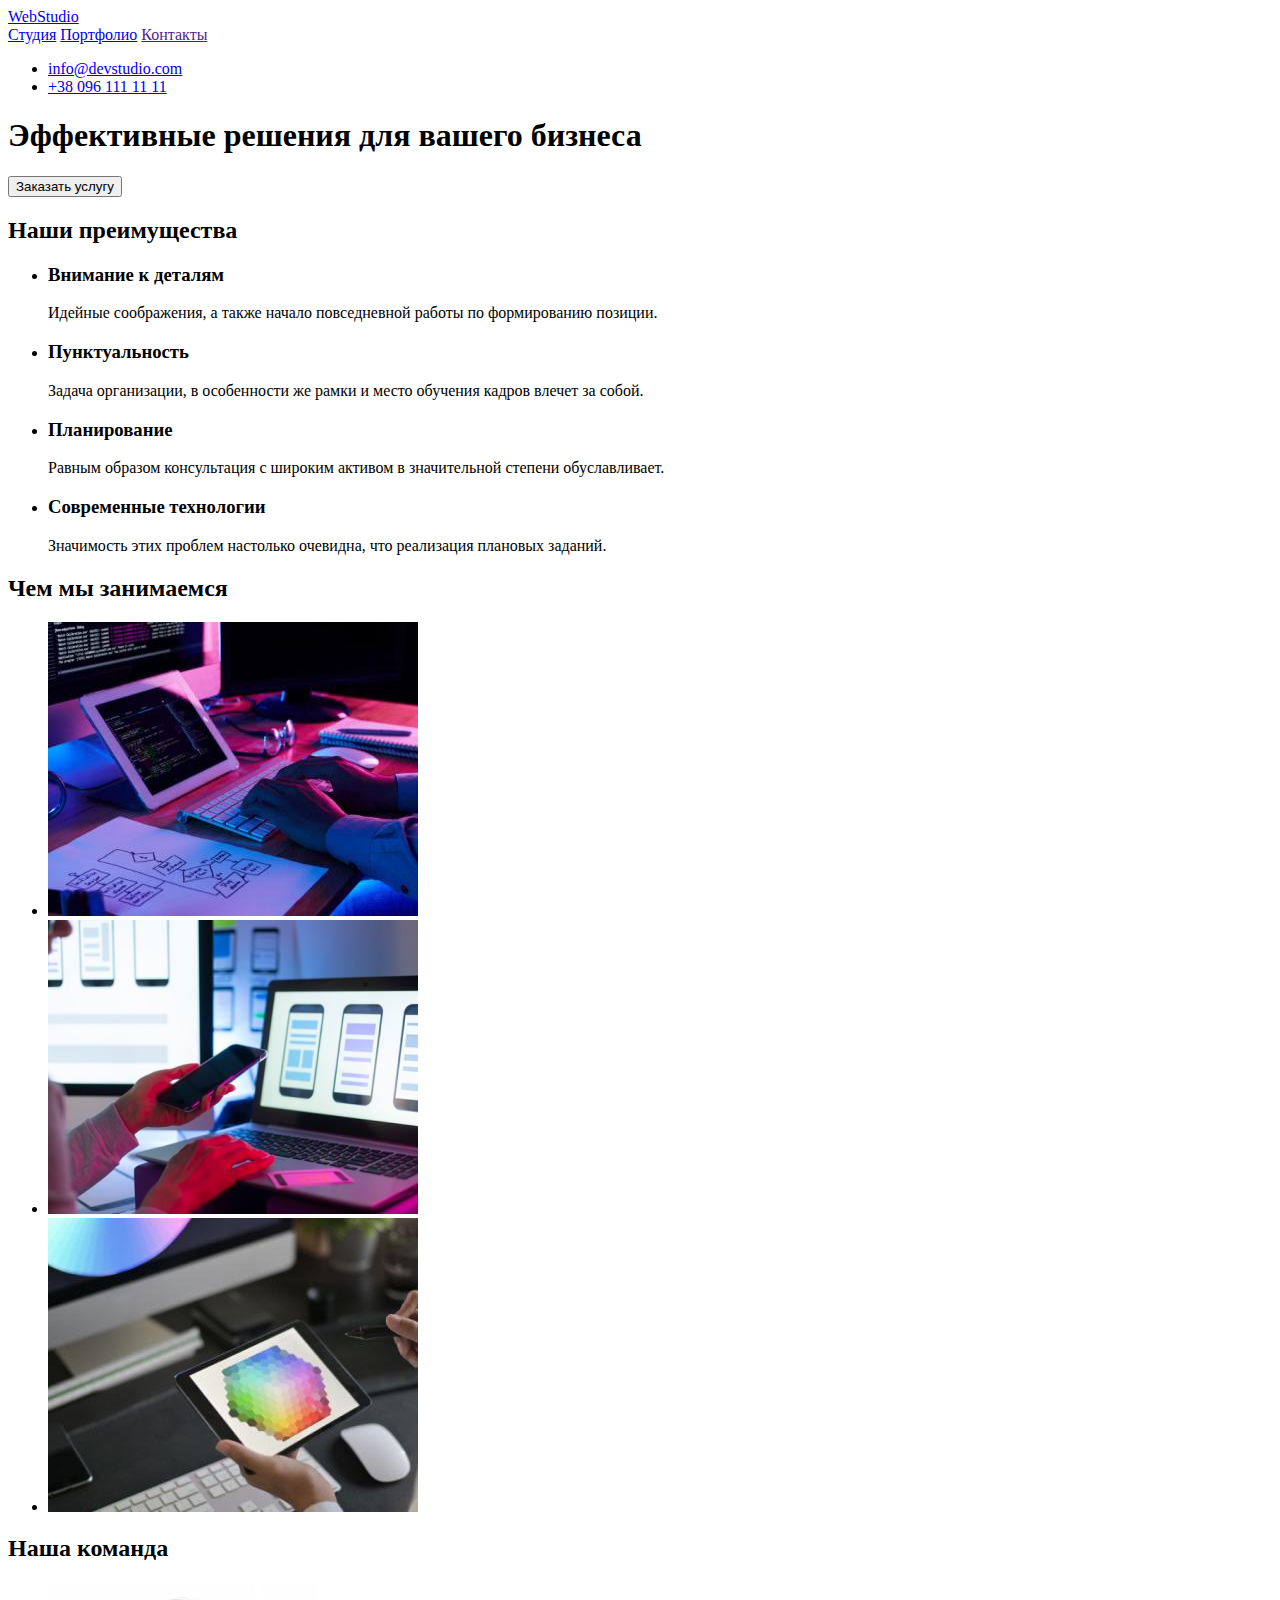
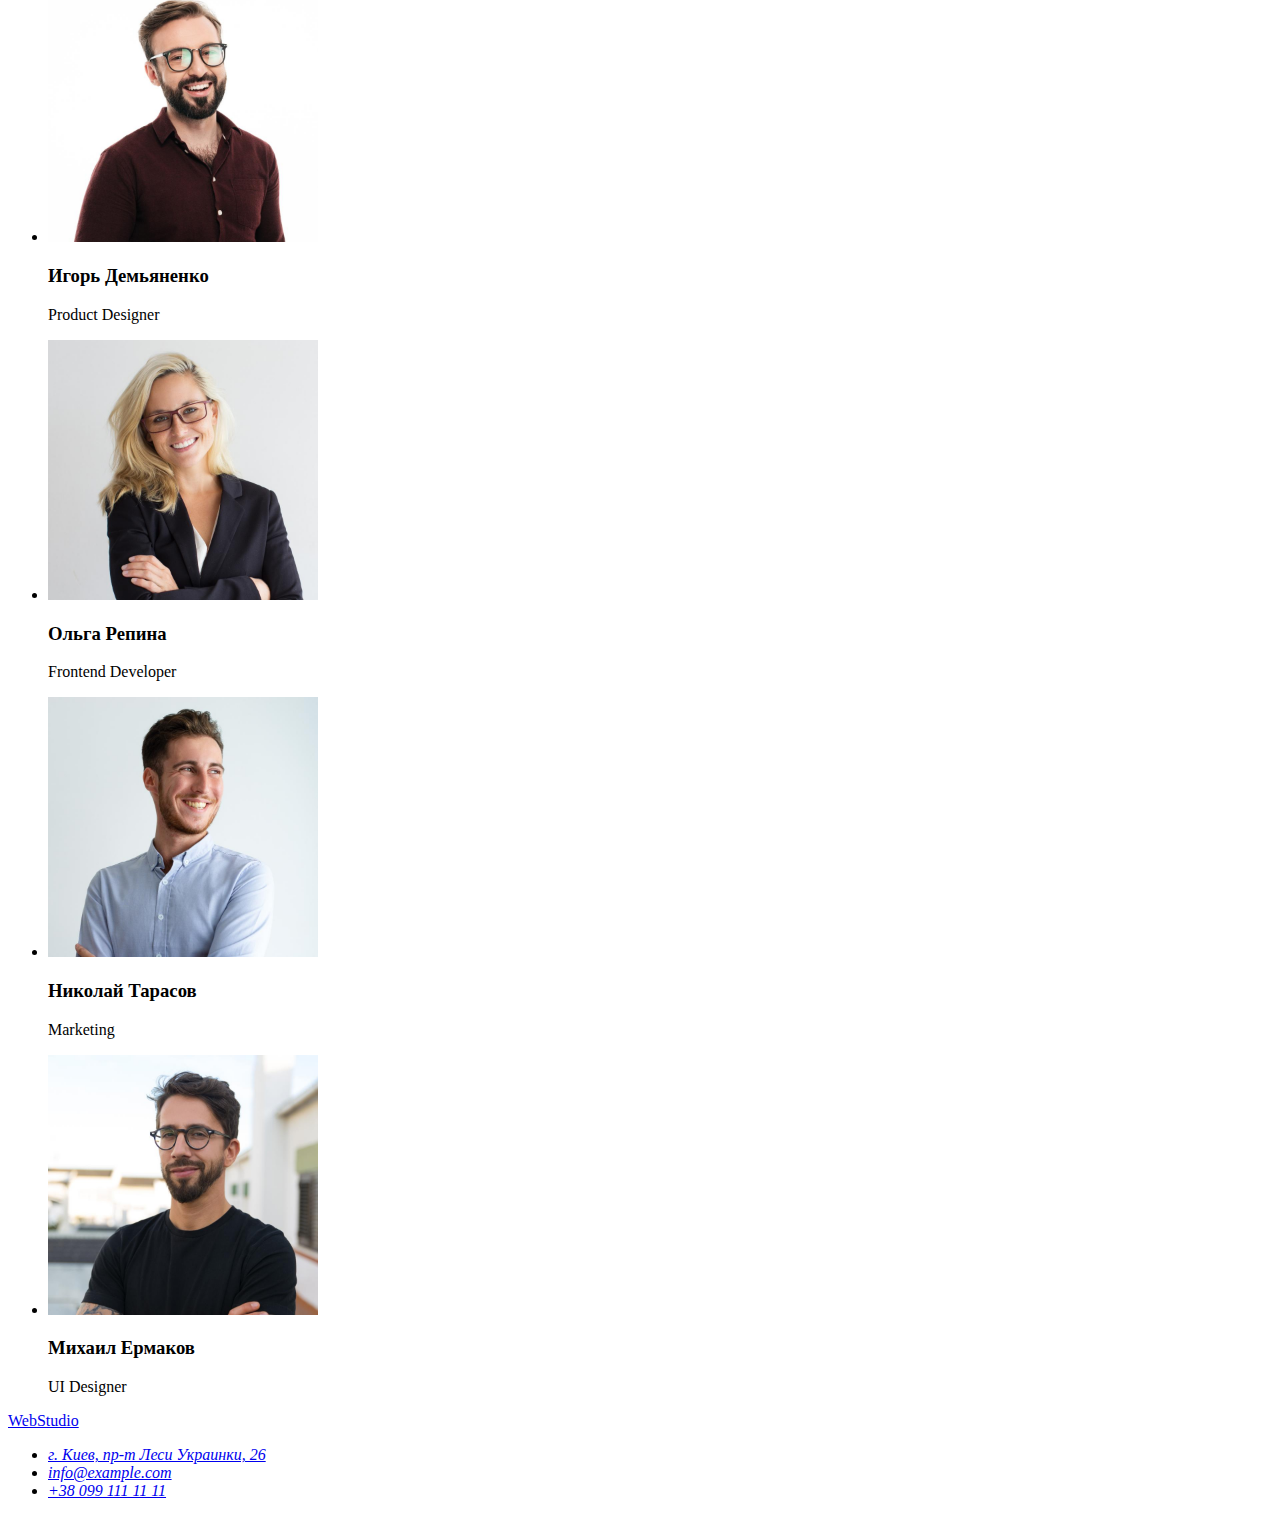
==== index.html @ 43983f2b "c w" ====
<!DOCTYPE html>
<html lang="ru">
<head>
    <meta charset="UTF-8">
    <meta http-equiv="X-UA-Compatible" content="IE=edge">
    <meta name="viewport" content="width=device-width, initial-scale=1.0">
    <title>Web Studio</title>
    <link rel="stylesheet" href="./css/styles.css" />
</head>
<body>
    <header>
        <a href="./index.html" lang="en">WebStudio</a>
        <nav>
            <a href="./index.html">Студия</a>
            <a href="./portfolio.html">Портфолио</a>
            <a href="">Контакты</a>
        </nav>
            <ul>
                <li><a href="mailto:info@devstudio.com">info@devstudio.com</a></li>
                <li><a href="tell:+380961111111">+38 096 111 11 11</a></li>
            </ul>
    </header>
    <main>
        <section>
             <h1>Эффективные решения для вашего бизнеса</h1>
             <button type="button">Заказать услугу</button>
             <h2>Наши преимущества</h2>
            <ul>
                <li>
                    <h3>Внимание к деталям</h3>
                    <p>Идейные соображения, а также начало повседневной работы по формированию позиции.</p>
                </li>
                <li>
                    <h3>Пунктуальность</h3>
                    <p>Задача организации, в особенности же рамки и место обучения кадров влечет за собой.</p>
                </li>
                <li>
                    <h3>Планирование</h3>
                    <p>Равным образом консультация с широким активом в значительной степени обуславливает.</p>
                </li>
                <li>
                    <h3>Современные технологии</h3>
                    <p>Значимость этих проблем настолько очевидна, что реализация плановых заданий.</p>
                </li>
            </ul>
        </section>
        <section>
            <h2>Чем мы занимаемся</h2>
            <ul>
                <li>
                    <img src="./images/about.jpg" alt="Человек что-то программирует" width="370">
                </li>
                <li>
                    <img src="./images/about2.jpg" alt="Челвоек что-то смотрит на компьютере" width="370">
                </li>
                <li>
                    <img src="./images/about3.jpg" alt="Человек выбриает цвет из палитры цветов на планшете" width="370">
                </li>
            </ul>
        </section>
        <section>
            <h2>Наша команда</h2>
            <ul>
                <li>
                    <img src="./images/team1.jpg" alt="Широко улыбающийся мужчина" width="270">
                    <h3>Игорь Демьяненко</h3>
                    <p lang="en">Product Designer</p>
                </li>
                <li>
                    <img src="./images/team2.jpg" alt="Широко улыбающаяся женщина" width="270">
                    <h3>Ольга Репина</h3>
                    <p lang="en">Frontend Developer</p>
                </li>
                <li>
                    <img src="./images/team3.jpg" alt="Широко улыбающийся мужчина" width="270">
                    <h3>Николай Тарасов</h3>
                    <p lang="en">Marketing</p>
                </li>
                <li>
                    <img src="./images/team4.jpg" alt="Улыбающийся мужчина" width="270">
                    <h3>Михаил Ермаков</h3>
                    <p lang="en">UI Designer</p>
                </li>
            </ul>
        </section>
    </main>
    <footer>
        <a href="./index.html" lang="en">WebStudio</a>
        <address>
            <ul>
                <li><a href="https://goo.gl/maps/Gv21GU76W3sqb3SP8">г. Киев, пр-т Леси Украинки, 26</a></li>
                <li><a href="mailto:info@example.com">info@example.com</a></li>
                <li><a href="tell:+380991111111">+38 099 111 11 11</a></li>
            </ul>           
        </address>
    </footer>
</body>
</html>
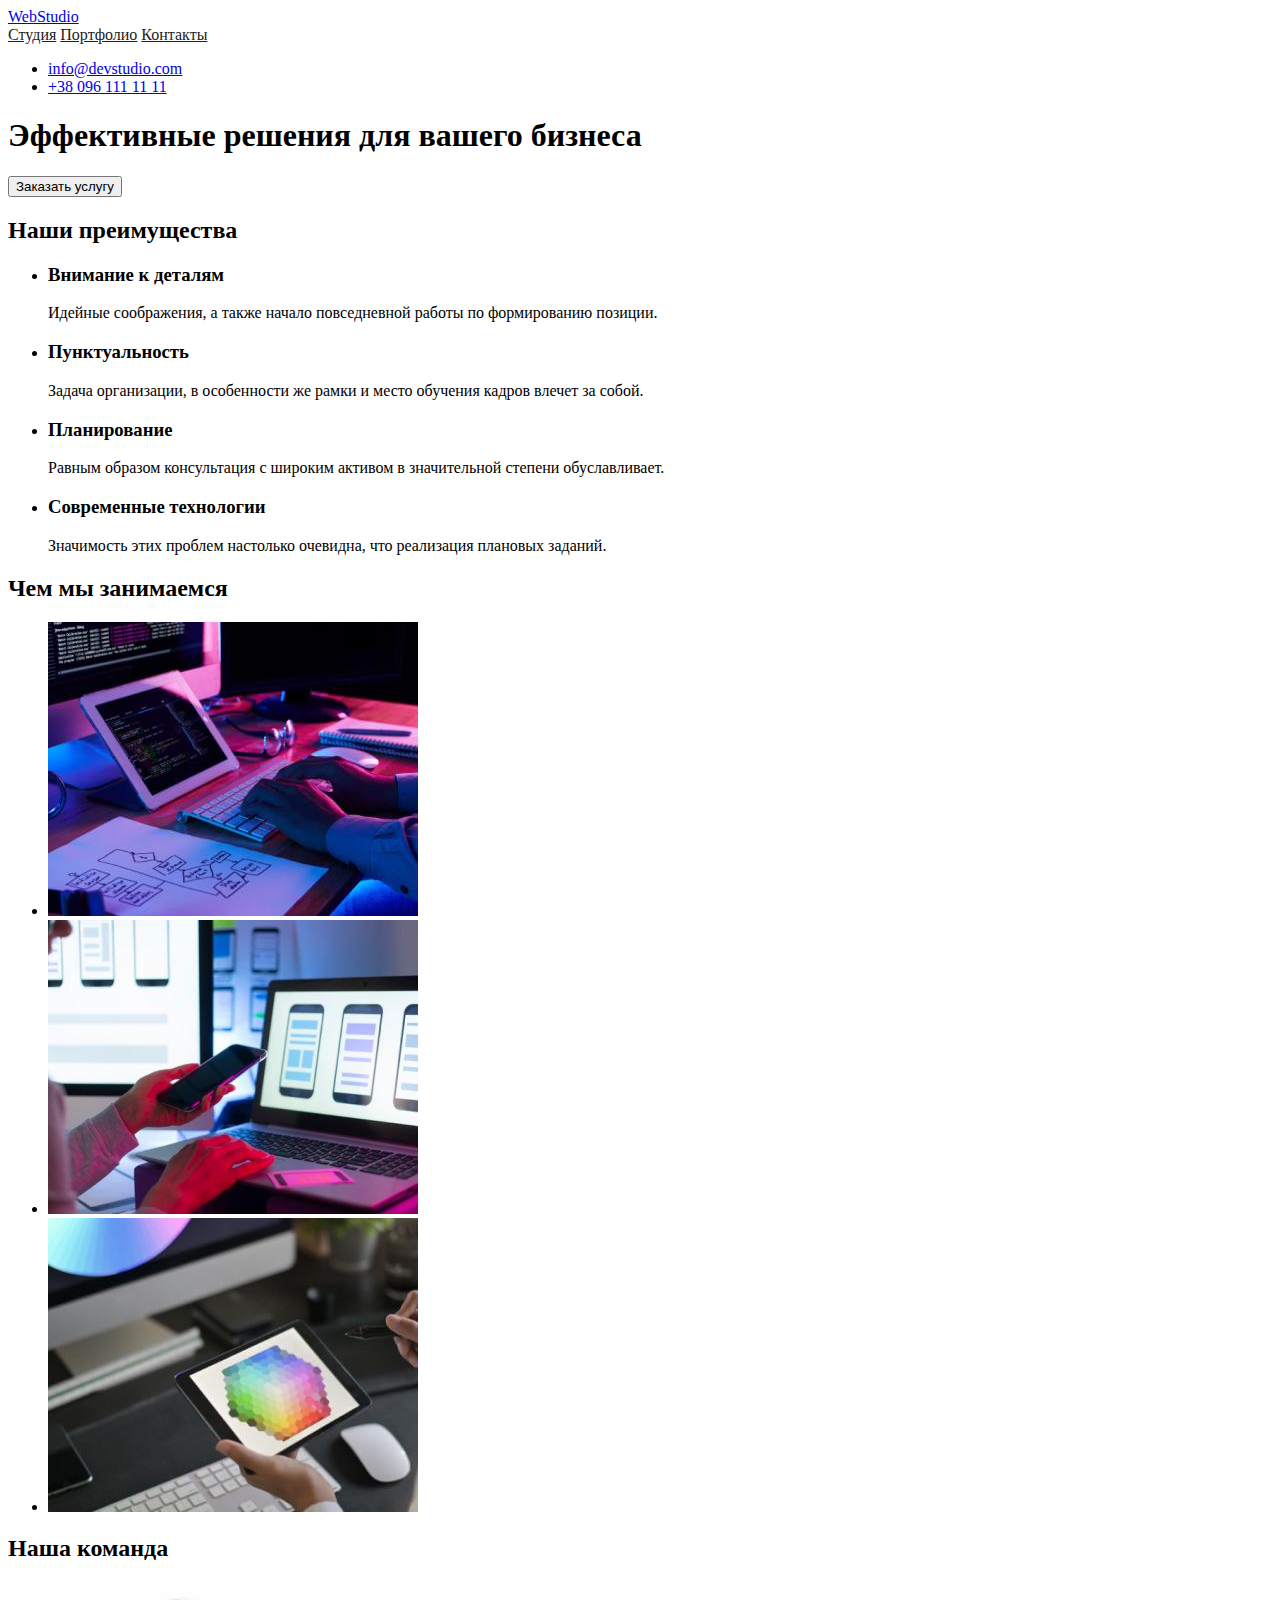
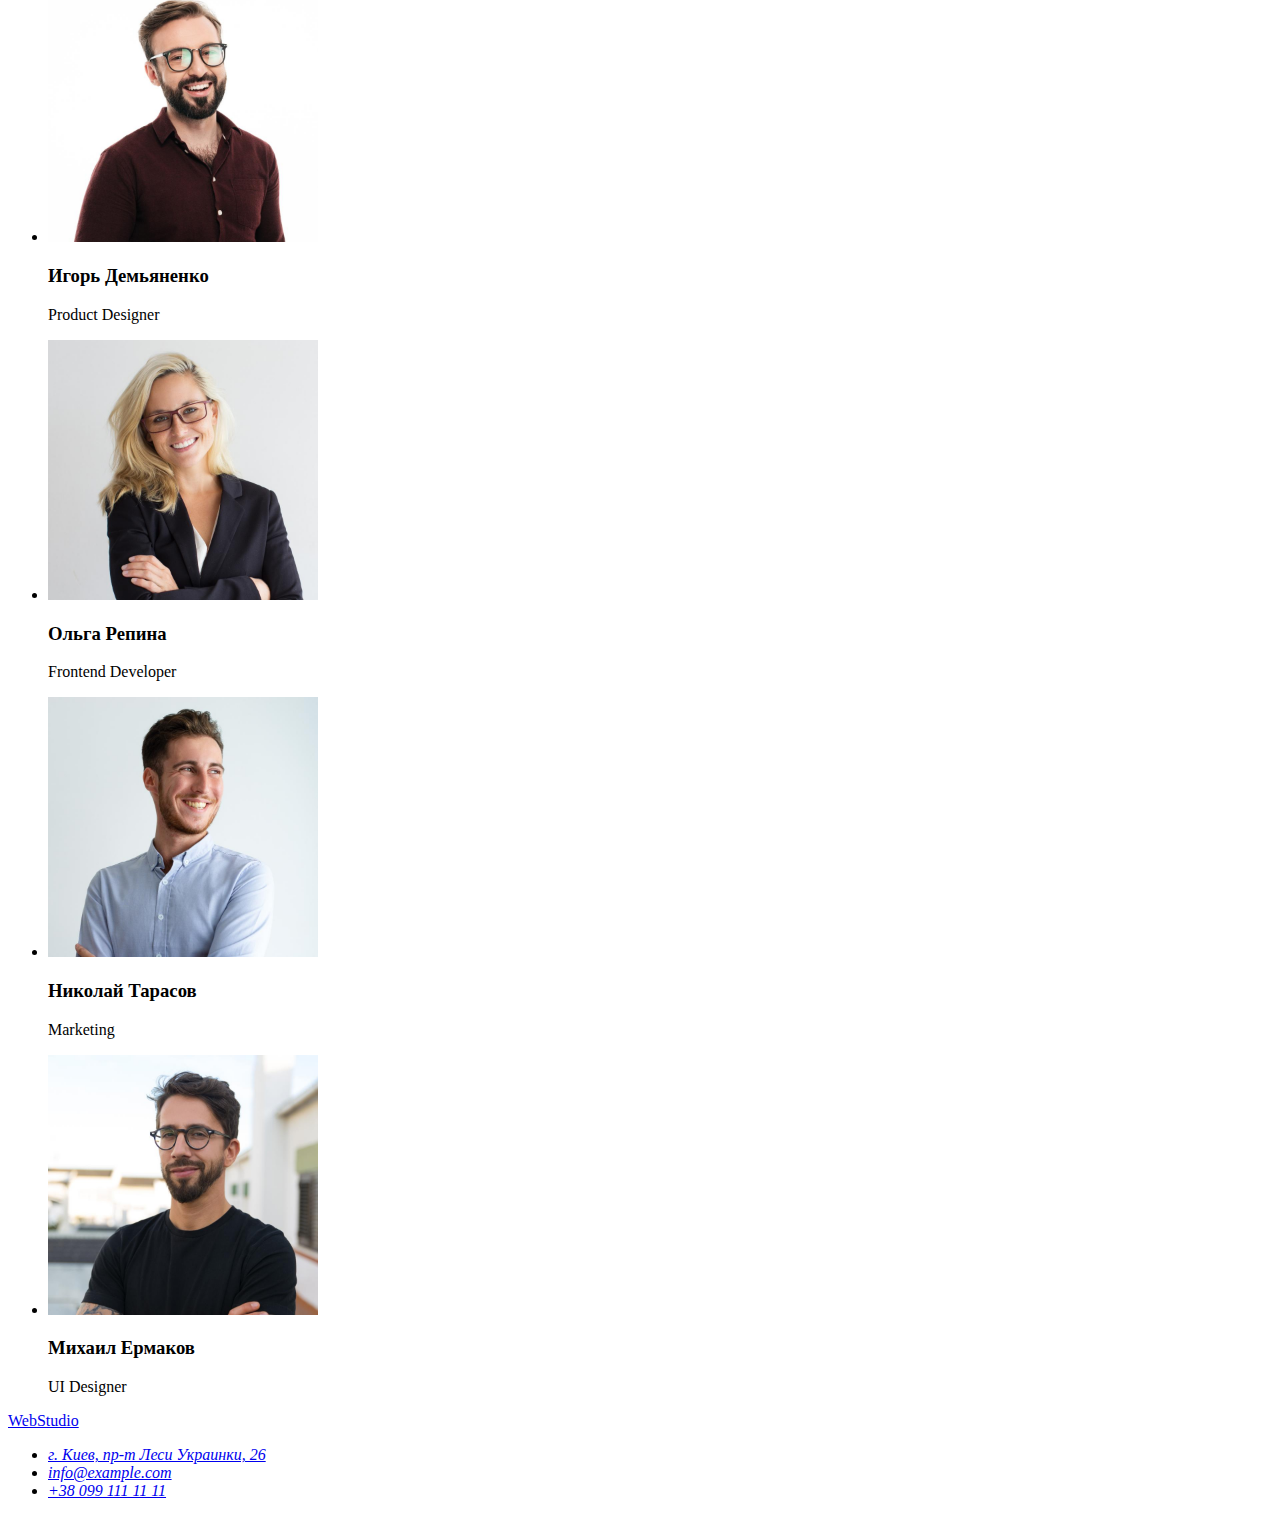
==== commit 7214a738: "changes" ====
--- a/index.html
+++ b/index.html
@@ -10,10 +10,10 @@
 <body>
     <header>
         <a href="./index.html" lang="en">WebStudio</a>
-        <nav>
-            <a href="./index.html">Студия</a>
-            <a href="./portfolio.html">Портфолио</a>
-            <a href="">Контакты</a>
+        <nav class="site-nav list" class="link">
+            <a href="./index.html" class="link">Студия</a>
+            <a href="./portfolio.html" class="link">Портфолио</a>
+            <a href="" class="link">Контакты</a>
         </nav>
             <ul>
                 <li><a href="mailto:info@devstudio.com">info@devstudio.com</a></li>
@@ -21,9 +21,11 @@
             </ul>
     </header>
     <main>
-        <section>
+        <section class="hero">
              <h1>Эффективные решения для вашего бизнеса</h1>
              <button type="button">Заказать услугу</button>
+        </section>
+        <section>
              <h2>Наши преимущества</h2>
             <ul>
                 <li>
--- a/css/styles.css
+++ b/css/styles.css
@@ -0,0 +1,19 @@
+/* основоной цвет текста #212121 */
+/* вторичный цвет текста #757575 */
+/*  */
+/* белый #FFFFFF */
+/* акцент #2196F3 */
+/*  */
+/* вторичный цвет фона #F5F4FA */
+.list {
+  list-style: none;
+}
+
+/* site-nav */
+.site-nav .link {
+  color: #212121;
+}
+.site-nav .link:hover,
+.site-nav .link:focus {
+  color: #2196f3;
+}
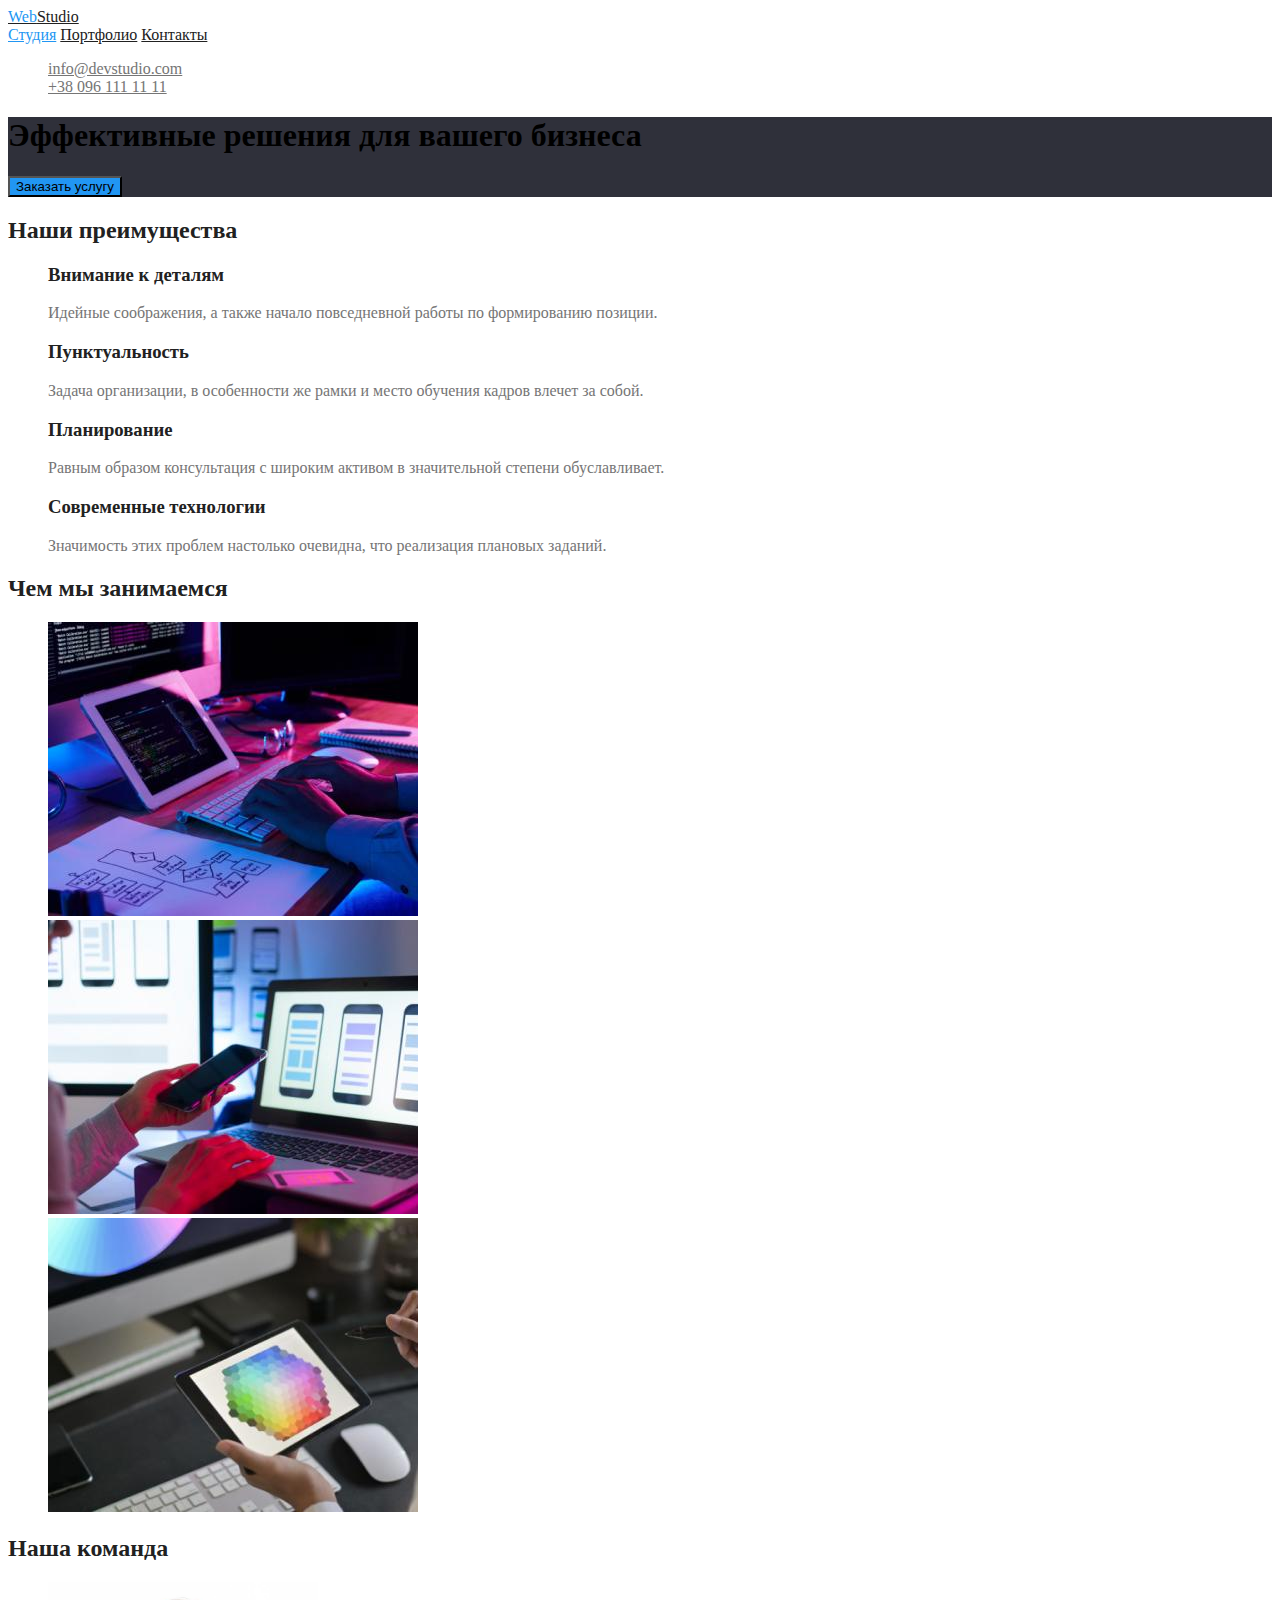
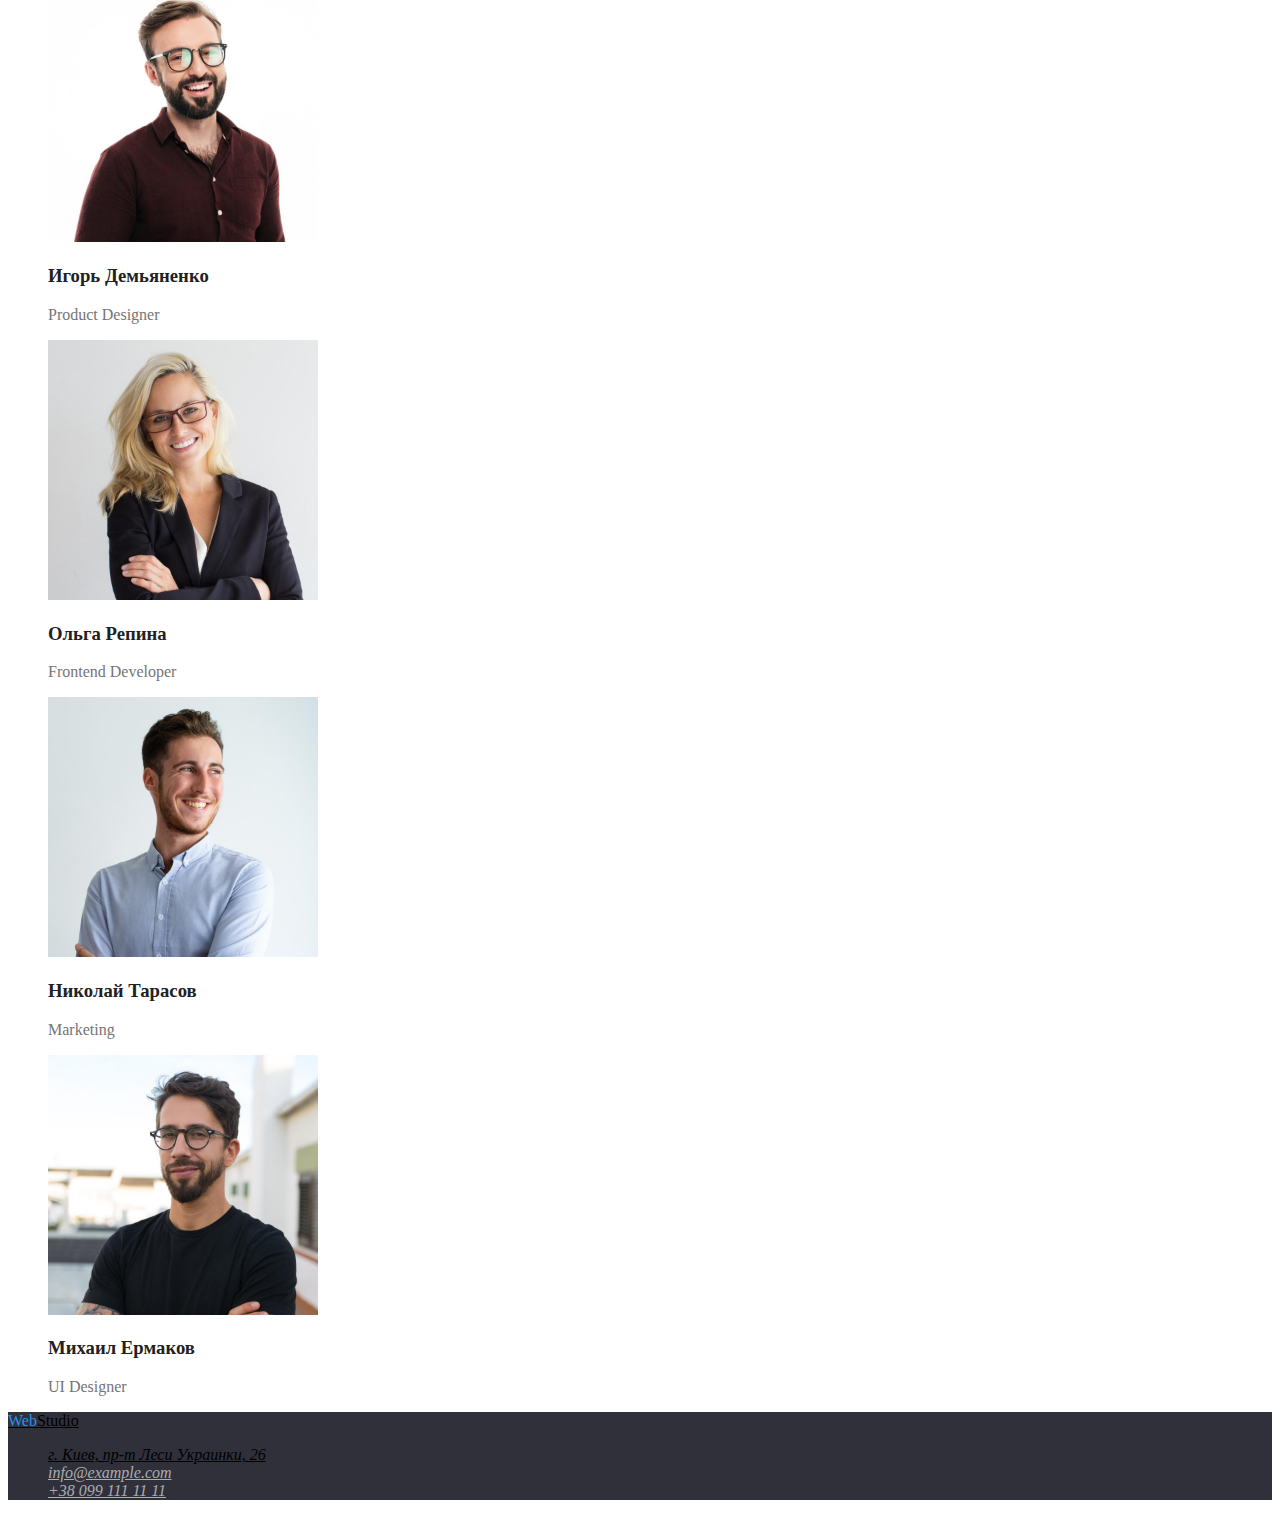
==== commit 95796856: "all other" ====
--- a/index.html
+++ b/index.html
@@ -8,91 +8,91 @@
     <link rel="stylesheet" href="./css/styles.css" />
 </head>
 <body>
-    <header>
-        <a href="./index.html" lang="en">WebStudio</a>
+    <header class="header">
+        <a href="./index.html" lang="en" class="logo"><span class="web">Web</span>Studio</a>
         <nav class="site-nav list" class="link">
-            <a href="./index.html" class="link">Студия</a>
+            <a href="./index.html" class="link current">Студия</a>
             <a href="./portfolio.html" class="link">Портфолио</a>
             <a href="" class="link">Контакты</a>
         </nav>
-            <ul>
-                <li><a href="mailto:info@devstudio.com">info@devstudio.com</a></li>
-                <li><a href="tell:+380961111111">+38 096 111 11 11</a></li>
+            <ul class="list">
+                <li><a href="mailto:info@devstudio.com" class="link">info@devstudio.com</a></li>
+                <li><a href="tell:+380961111111" class="link">+38 096 111 11 11</a></li>
             </ul>
     </header>
     <main>
         <section class="hero">
-             <h1>Эффективные решения для вашего бизнеса</h1>
-             <button type="button">Заказать услугу</button>
+             <h1 class="title">Эффективные решения для вашего бизнеса</h1>
+             <button type="button" class="btn">Заказать услугу</button>
         </section>
-        <section>
-             <h2>Наши преимущества</h2>
-            <ul>
+        <section class="section">
+             <h2 class="title">Наши преимущества</h2>
+            <ul class="features list">
                 <li>
-                    <h3>Внимание к деталям</h3>
-                    <p>Идейные соображения, а также начало повседневной работы по формированию позиции.</p>
+                    <h3 class="title">Внимание к деталям</h3>
+                    <p class="text">Идейные соображения, а также начало повседневной работы по формированию позиции.</p>
                 </li>
                 <li>
-                    <h3>Пунктуальность</h3>
-                    <p>Задача организации, в особенности же рамки и место обучения кадров влечет за собой.</p>
+                    <h3 class="title">Пунктуальность</h3>
+                    <p class="text">Задача организации, в особенности же рамки и место обучения кадров влечет за собой.</p>
                 </li>
                 <li>
-                    <h3>Планирование</h3>
-                    <p>Равным образом консультация с широким активом в значительной степени обуславливает.</p>
+                    <h3 class="title">Планирование</h3>
+                    <p class="text">Равным образом консультация с широким активом в значительной степени обуславливает.</p>
                 </li>
                 <li>
-                    <h3>Современные технологии</h3>
-                    <p>Значимость этих проблем настолько очевидна, что реализация плановых заданий.</p>
+                    <h3 class="title">Современные технологии</h3>
+                    <p class="text">Значимость этих проблем настолько очевидна, что реализация плановых заданий.</p>
                 </li>
             </ul>
         </section>
-        <section>
-            <h2>Чем мы занимаемся</h2>
-            <ul>
+        <section class="section">
+            <h2 class="title">Чем мы занимаемся</h2>
+            <ul class="features list">
                 <li>
-                    <img src="./images/about.jpg" alt="Человек что-то программирует" width="370">
+                    <img src="./images/about.jpg" alt="Человек что-то программирует" width="370" class="img">
                 </li>
                 <li>
-                    <img src="./images/about2.jpg" alt="Челвоек что-то смотрит на компьютере" width="370">
+                    <img src="./images/about2.jpg" alt="Челвоек что-то смотрит на компьютере" width="370" class="img">
                 </li>
                 <li>
-                    <img src="./images/about3.jpg" alt="Человек выбриает цвет из палитры цветов на планшете" width="370">
+                    <img src="./images/about3.jpg" alt="Человек выбриает цвет из палитры цветов на планшете" width="370" class="img">
                 </li>
             </ul>
         </section>
-        <section>
-            <h2>Наша команда</h2>
-            <ul>
+        <section class="section">
+            <h2 class="title">Наша команда</h2>
+            <ul class="team list">
                 <li>
                     <img src="./images/team1.jpg" alt="Широко улыбающийся мужчина" width="270">
-                    <h3>Игорь Демьяненко</h3>
-                    <p lang="en">Product Designer</p>
+                    <h3 class="name">Игорь Демьяненко</h3>
+                    <p lang="en" class="text">Product Designer</p>
                 </li>
                 <li>
                     <img src="./images/team2.jpg" alt="Широко улыбающаяся женщина" width="270">
-                    <h3>Ольга Репина</h3>
-                    <p lang="en">Frontend Developer</p>
+                    <h3 class="name">Ольга Репина</h3>
+                    <p lang="en" class="text">Frontend Developer</p>
                 </li>
                 <li>
                     <img src="./images/team3.jpg" alt="Широко улыбающийся мужчина" width="270">
-                    <h3>Николай Тарасов</h3>
-                    <p lang="en">Marketing</p>
+                    <h3 class="name">Николай Тарасов</h3>
+                    <p lang="en" class="text">Marketing</p>
                 </li>
                 <li>
                     <img src="./images/team4.jpg" alt="Улыбающийся мужчина" width="270">
-                    <h3>Михаил Ермаков</h3>
-                    <p lang="en">UI Designer</p>
+                    <h3 class="name">Михаил Ермаков</h3>
+                    <p lang="en" class="text">UI Designer</p>
                 </li>
             </ul>
         </section>
     </main>
-    <footer>
-        <a href="./index.html" lang="en">WebStudio</a>
-        <address>
-            <ul>
-                <li><a href="https://goo.gl/maps/Gv21GU76W3sqb3SP8">г. Киев, пр-т Леси Украинки, 26</a></li>
-                <li><a href="mailto:info@example.com">info@example.com</a></li>
-                <li><a href="tell:+380991111111">+38 099 111 11 11</a></li>
+    <footer class="footer">
+        <a href="./index.html" lang="en" class="logo"><span class="web">Web</span>Studio</a>
+        <address class="address">
+            <ul class="list">
+                <li><a href="https://goo.gl/maps/Gv21GU76W3sqb3SP8" class="link-geo">г. Киев, пр-т Леси Украинки, 26</a></li>
+                <li><a href="mailto:info@example.com" class="link">info@example.com</a></li>
+                <li><a href="tell:+380991111111" class="link">+38 099 111 11 11</a></li>
             </ul>           
         </address>
     </footer>
--- a/css/styles.css
+++ b/css/styles.css
@@ -1,19 +1,100 @@
-/* основоной цвет текста #212121 */
-/* вторичный цвет текста #757575 */
+/* основоной цвет текста #757575 */
+/* вторичный цвет текста #212121 */
 /*  */
 /* белый #FFFFFF */
 /* акцент #2196F3 */
 /*  */
 /* вторичный цвет фона #F5F4FA */
+
+:root {
+  --primary-text-color: #757575;
+  --title-text-color: #212121;
+  --accent-color: #2196f3;
+  --primary-white-color: #ffffff;
+  --secondary-bg-color: #f5f4fa;
+}
+
 .list {
   list-style: none;
 }
 
-/* site-nav */
-.site-nav .link {
-  color: #212121;
+/* Site-nav */
+.header .site-nav .link {
+  color: var(--title-text-color);
 }
-.site-nav .link:hover,
-.site-nav .link:focus {
-  color: #2196f3;
+.header .site-nav .link:hover,
+.header .site-nav .link:focus {
+  color: var(--accent-color);
 }
+.header .site-nav .link.current {
+  color: var(--accent-color);
+}
+
+/* header-link */
+.header .logo {
+  color: var(--title-text-color);
+}
+.header .logo .web {
+  color: var(--accent-color);
+}
+.header .link {
+  color: var(--primary-text-color);
+}
+
+.header .link:hover,
+.header .link:focus {
+  color: var(--accent-color);
+}
+
+/* Hero */
+.hero {
+  background-color: #2f303a;
+}
+.hero .title {
+  color: var(--primary-bg-color);
+}
+
+/* Button */
+.hero .btn {
+  background-color: var(--accent-color);
+  color: var(--primary-bg-color);
+}
+
+/* Section */
+.section .title {
+  color: var(--title-text-color);
+}
+.section .text {
+  color: var(--primary-text-color);
+}
+
+/* Features */
+.section .features .title {
+  color: var(--title-text-color);
+}
+.section .features .text {
+  color: var(--primary-text-color);
+}
+
+/* team */
+.section .team .name {
+  color: var(--title-text-color);
+}
+
+/* footer */
+.footer .logo {
+  color: var(--primary-bg-color);
+}
+.footer .logo .web {
+  color: var(--accent-color);
+}
+.footer .address .link-geo {
+  color: var(--primary-bg-color);
+}
+.footer .address .link {
+  color: rgba(255, 255, 255, 0.6);
+}
+
+.footer {
+  background-color: #2f303a;
+}
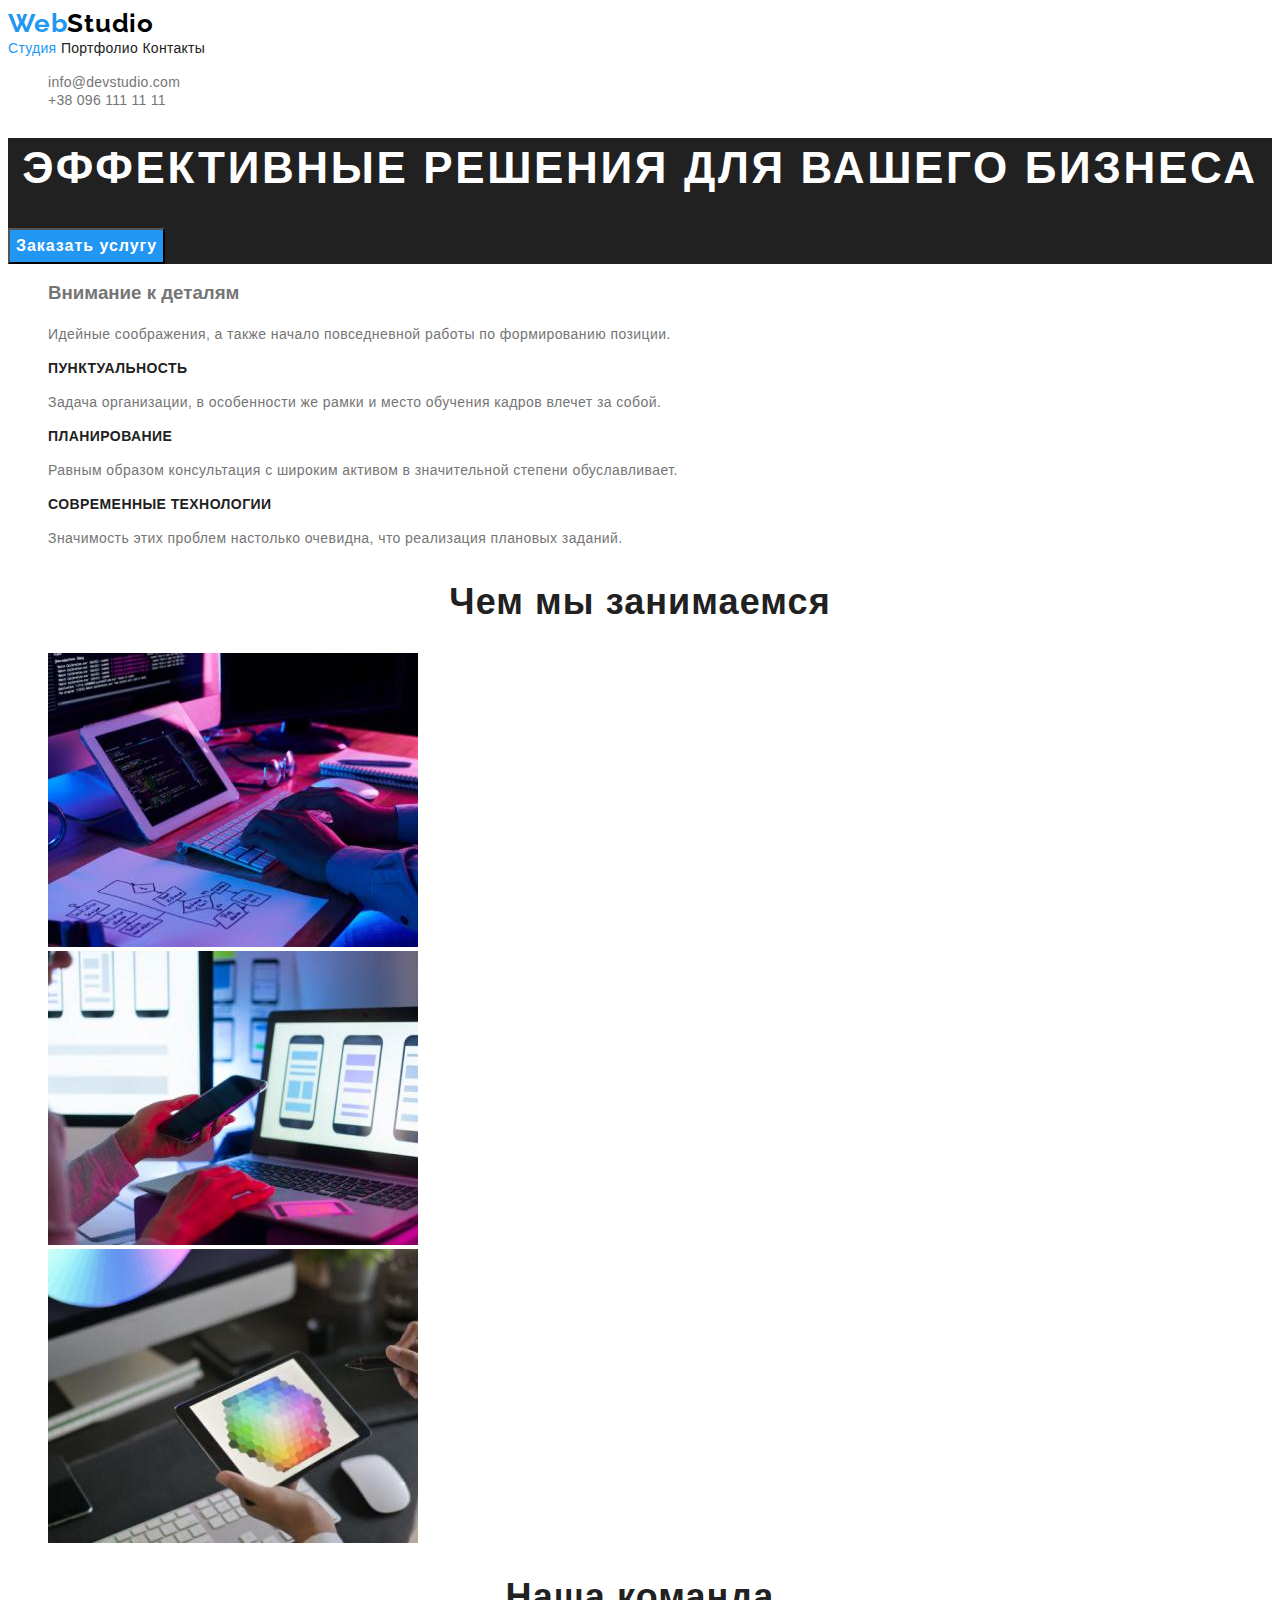
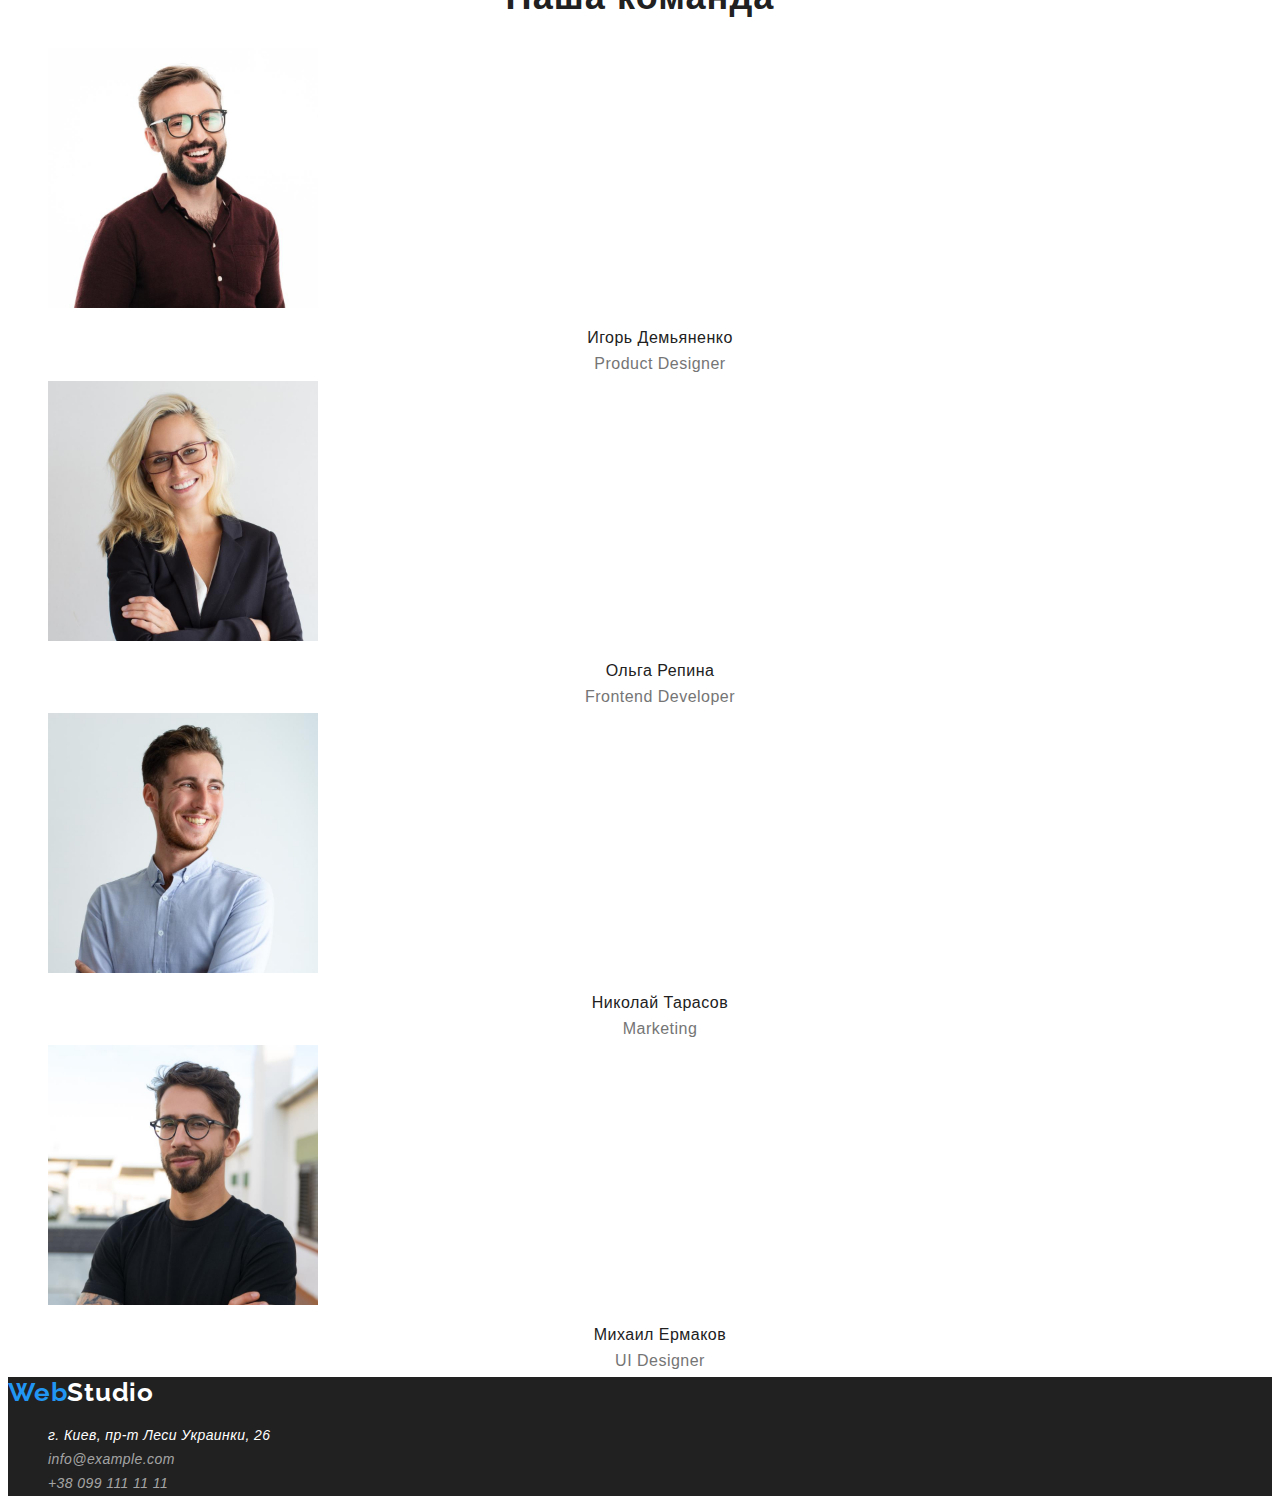
==== commit f39e4cc2: "all css from index" ====
--- a/index.html
+++ b/index.html
@@ -5,50 +5,53 @@
     <meta http-equiv="X-UA-Compatible" content="IE=edge">
     <meta name="viewport" content="width=device-width, initial-scale=1.0">
     <title>Web Studio</title>
+    <link rel="preconnect" href="https://fonts.googleapis.com">
+    <link rel="preconnect" href="https://fonts.gstatic.com" crossorigin>
+    <link href="https://fonts.googleapis.com/css2?family=Raleway:wght@700&display=swap" rel="stylesheet">
     <link rel="stylesheet" href="./css/styles.css" />
 </head>
 <body>
     <header class="header">
-        <a href="./index.html" lang="en" class="logo"><span class="web">Web</span>Studio</a>
-        <nav class="site-nav list" class="link">
-            <a href="./index.html" class="link current">Студия</a>
-            <a href="./portfolio.html" class="link">Портфолио</a>
-            <a href="" class="link">Контакты</a>
+        <a href="./index.html" lang="en" class="logo logo-dark link"><span class="web">Web</span>Studio</a>
+        <nav class="nav">
+            <a href="./index.html" class="nav-link link current">Студия</a>
+            <a href="./portfolio.html" class="nav-link link">Портфолио</a>
+            <a href="" class="nav-link link">Контакты</a>
         </nav>
-            <ul class="list">
-                <li><a href="mailto:info@devstudio.com" class="link">info@devstudio.com</a></li>
-                <li><a href="tell:+380961111111" class="link">+38 096 111 11 11</a></li>
+            <ul class="header-list list">
+                <li class="header-item"><a href="mailto:info@devstudio.com" class="header-link link">info@devstudio.com</a></li>
+                <li class="header-item"><a href="tell:+380961111111" class="header-link link">+38 096 111 11 11</a></li>
             </ul>
     </header>
     <main>
         <section class="hero">
-             <h1 class="title">Эффективные решения для вашего бизнеса</h1>
+             <h1 class="hero-title">Эффективные решения для вашего бизнеса</h1>
              <button type="button" class="btn">Заказать услугу</button>
         </section>
-        <section class="section">
-             <h2 class="title">Наши преимущества</h2>
-            <ul class="features list">
-                <li>
-                    <h3 class="title">Внимание к деталям</h3>
-                    <p class="text">Идейные соображения, а также начало повседневной работы по формированию позиции.</p>
+        <section class="advantages">
+             <h2 class="advantages-title visually-hidden">Наши преимущества</h2>
+            <ul class="advantages-list list">
+                <li class="advantages-item">
+                    <h3 zclass="advantages-title">Внимание к деталям</h3>
+                    <p class="advantages-text">Идейные соображения, а также начало повседневной работы по формированию позиции.</p>
                 </li>
-                <li>
-                    <h3 class="title">Пунктуальность</h3>
-                    <p class="text">Задача организации, в особенности же рамки и место обучения кадров влечет за собой.</p>
+                <li class="advantages-item">
+                    <h3 class="advantages-title">Пунктуальность</h3>
+                    <p class="advantages-text">Задача организации, в особенности же рамки и место обучения кадров влечет за собой.</p>
                 </li>
-                <li>
-                    <h3 class="title">Планирование</h3>
-                    <p class="text">Равным образом консультация с широким активом в значительной степени обуславливает.</p>
+                <li class="advantages-item">
+                    <h3 class="advantages-title">Планирование</h3>
+                    <p class="advantages-text">Равным образом консультация с широким активом в значительной степени обуславливает.</p>
                 </li>
-                <li>
-                    <h3 class="title">Современные технологии</h3>
-                    <p class="text">Значимость этих проблем настолько очевидна, что реализация плановых заданий.</p>
+                <li class="advantages-item">
+                    <h3 class="advantages-title">Современные технологии</h3>
+                    <p class="advantages-text">Значимость этих проблем настолько очевидна, что реализация плановых заданий.</p>
                 </li>
             </ul>
         </section>
-        <section class="section">
-            <h2 class="title">Чем мы занимаемся</h2>
-            <ul class="features list">
+        <section class="about">
+            <h2 class="section-title">Чем мы занимаемся</h2>
+            <ul class="about-list list">
                 <li>
                     <img src="./images/about.jpg" alt="Человек что-то программирует" width="370" class="img">
                 </li>
@@ -60,39 +63,39 @@
                 </li>
             </ul>
         </section>
-        <section class="section">
-            <h2 class="title">Наша команда</h2>
-            <ul class="team list">
+        <section class="team">
+            <h2 class="section-title">Наша команда</h2>
+            <ul class="team-list list">
                 <li>
                     <img src="./images/team1.jpg" alt="Широко улыбающийся мужчина" width="270">
-                    <h3 class="name">Игорь Демьяненко</h3>
-                    <p lang="en" class="text">Product Designer</p>
+                    <h3 class="team-title">Игорь Демьяненко</h3>
+                    <p lang="en" class="team-text">Product Designer</p>
                 </li>
                 <li>
                     <img src="./images/team2.jpg" alt="Широко улыбающаяся женщина" width="270">
-                    <h3 class="name">Ольга Репина</h3>
-                    <p lang="en" class="text">Frontend Developer</p>
+                    <h3 class="team-title">Ольга Репина</h3>
+                    <p lang="en" class="team-text">Frontend Developer</p>
                 </li>
                 <li>
                     <img src="./images/team3.jpg" alt="Широко улыбающийся мужчина" width="270">
-                    <h3 class="name">Николай Тарасов</h3>
-                    <p lang="en" class="text">Marketing</p>
+                    <h3 class="team-title">Николай Тарасов</h3>
+                    <p lang="en" class="team-text">Marketing</p>
                 </li>
                 <li>
                     <img src="./images/team4.jpg" alt="Улыбающийся мужчина" width="270">
-                    <h3 class="name">Михаил Ермаков</h3>
-                    <p lang="en" class="text">UI Designer</p>
+                    <h3 class="team-title">Михаил Ермаков</h3>
+                    <p lang="en" class="team-text">UI Designer</p>
                 </li>
             </ul>
         </section>
     </main>
     <footer class="footer">
-        <a href="./index.html" lang="en" class="logo"><span class="web">Web</span>Studio</a>
-        <address class="address">
-            <ul class="list">
-                <li><a href="https://goo.gl/maps/Gv21GU76W3sqb3SP8" class="link-geo">г. Киев, пр-т Леси Украинки, 26</a></li>
-                <li><a href="mailto:info@example.com" class="link">info@example.com</a></li>
-                <li><a href="tell:+380991111111" class="link">+38 099 111 11 11</a></li>
+        <a href="./index.html" lang="en" class="logo logo-light link"><span class="web">Web</span>Studio</a>
+        <address class="footer-address">
+            <ul class="footer-list list">
+                <li><a href="https://goo.gl/maps/Gv21GU76W3sqb3SP8" class="footer-geo-link link">г. Киев, пр-т Леси Украинки, 26</a></li>
+                <li><a href="mailto:info@example.com" class="footer-address-link link">info@example.com</a></li>
+                <li><a href="tell:+380991111111" class="footer-address-link link">+38 099 111 11 11</a></li>
             </ul>           
         </address>
     </footer>
--- a/css/styles.css
+++ b/css/styles.css
@@ -1,100 +1,187 @@
-/* основоной цвет текста #757575 */
-/* вторичный цвет текста #212121 */
-/*  */
-/* белый #FFFFFF */
-/* акцент #2196F3 */
-/*  */
-/* вторичный цвет фона #F5F4FA */
+/* ссылка не нследует цвет у родителя.
+button не наследует font-family
+заголовки не наследуют размер и жирность шрифта
+адресс не наследует font-style
+inherit заставляет наследовать текстовые свойства
+шрифты - https://fonts.google.com/
+*/
 
 :root {
   --primary-text-color: #757575;
-  --title-text-color: #212121;
+  --secondary-text-color: #212121;
+  --primary-title-color: #212121;
+  --secondary-title-color: #ffffff;
   --accent-color: #2196f3;
-  --primary-white-color: #ffffff;
-  --secondary-bg-color: #f5f4fa;
+}
+
+.link {
+  text-decoration: none;
 }
 
 .list {
   list-style: none;
 }
 
-/* Site-nav */
-.header .site-nav .link {
-  color: var(--title-text-color);
-}
-.header .site-nav .link:hover,
-.header .site-nav .link:focus {
-  color: var(--accent-color);
-}
-.header .site-nav .link.current {
+.nav .current {
   color: var(--accent-color);
 }
 
-/* header-link */
-.header .logo {
-  color: var(--title-text-color);
+.visually-hidden {
+  position: absolute;
+  white-space: nowrap;
+  width: 1px;
+  height: 1px;
+  overflow: hidden;
+  border: 0;
+  padding: 0;
+  clip: rect(0 0 0 0);
+  clip-path: inset(50%);
+  margin: -1px;
 }
-.header .logo .web {
+
+/*----------body----------*/
+body {
+  color: var(--primary-text-color);
+  font-family: 'Roboto', sans-serif;
+}
+
+/*----------logo----------*/
+.logo {
+  font-family: 'Raleway', sans-serif;
+  font-weight: 700;
+  font-size: 26px;
+  line-height: 1.19;
+  letter-spacing: 0.03em;
+}
+.logo-dark {
+  color: #000000;
+}
+.logo-light {
+  color: #ffffff;
+}
+.web {
   color: var(--accent-color);
 }
-.header .link {
+
+/*----------nav----------*/
+.nav-link {
+  font-weight: 500;
+  font-size: 14px;
+  line-height: 1.14;
+  letter-spacing: 0.02em;
+  color: #212121;
+}
+.nav-link:hover,
+.nav-link:focus {
+  color: var(--accent-color);
+}
+
+/*----------header----------*/
+.header-link {
+  font-weight: 500;
+  font-size: 14px;
+  line-height: 1.14;
+  letter-spacing: 0.02em;
+
+  color: var(--primary-text-color);
+}
+.header-link:hover,
+.header-link:focus {
+  color: var(--accent-color);
+}
+
+/*----------hero----------*/
+.hero {
+  background-color: var(--secondary-text-color);
+}
+.hero-title {
+  font-weight: 900;
+  font-size: 44px;
+  line-height: 1.36;
+  text-align: center;
+  letter-spacing: 0.06em;
+  text-transform: uppercase;
+  color: var(--secondary-title-color);
+}
+.btn {
+  font-weight: 700;
+  font-size: 16px;
+  line-height: 1.87;
+  display: flex;
+  align-items: center;
+  text-align: center;
+  letter-spacing: 0.06em;
+  color: #ffffff;
+  background-color: var(--accent-color);
+}
+
+/*----------advantages----------*/
+.advantages-title {
+  font-weight: 700;
+  font-size: 14px;
+  line-height: 1.14;
+  letter-spacing: 0.03em;
+  text-transform: uppercase;
+  color: var(--primary-title-color);
+}
+.advantages-text {
+  font-weight: 400;
+  font-size: 14px;
+  line-height: 1.71;
+  letter-spacing: 0.03em;
   color: var(--primary-text-color);
 }
 
-.header .link:hover,
-.header .link:focus {
+/*----------about----------*/
+.section-title {
+  font-weight: 700;
+  font-size: 36px;
+  line-height: 1.17;
+  text-align: center;
+  letter-spacing: 0.03em;
+  color: var(--primary-title-color);
+}
+
+/*----------team----------*/
+.team-title {
+  font-weight: 500;
+  font-size: 16px;
+  line-height: 1.19;
+  text-align: center;
+  letter-spacing: 0.03em;
+  color: var(--primary-title-color);
+}
+.team-text {
+  font-weight: 400;
+  font-size: 16px;
+  line-height: 1.19px;
+  text-align: center;
+  letter-spacing: 0.03em;
+}
+
+/*----------footer----------*/
+.footer {
+  background-color: var(--primary-title-color);
+}
+.footer-geo-link {
+  font-weight: 400;
+  font-size: 14px;
+  line-height: 1.71;
+  letter-spacing: 0.03em;
+  color: #ffffff;
+}
+.footer-address-link {
+  font-weight: 400;
+  font-size: 14px;
+  line-height: 1.71;
+  letter-spacing: 0.03em;
+  color: rgba(255, 255, 255, 0.6);
+}
+.footer-address-link:focus,
+.footer-address-link:hover {
   color: var(--accent-color);
 }
-
-/* Hero */
-.hero {
-  background-color: #2f303a;
-}
-.hero .title {
-  color: var(--primary-bg-color);
-}
-
-/* Button */
-.hero .btn {
-  background-color: var(--accent-color);
-  color: var(--primary-bg-color);
-}
-
-/* Section */
-.section .title {
-  color: var(--title-text-color);
-}
-.section .text {
-  color: var(--primary-text-color);
-}
-
-/* Features */
-.section .features .title {
-  color: var(--title-text-color);
-}
-.section .features .text {
-  color: var(--primary-text-color);
-}
-
-/* team */
-.section .team .name {
-  color: var(--title-text-color);
-}
-
-/* footer */
-.footer .logo {
-  color: var(--primary-bg-color);
-}
-.footer .logo .web {
+.footer-geo-link:focus,
+.footer-geo-link:hover {
   color: var(--accent-color);
 }
-.footer .address .link-geo {
-  color: var(--primary-bg-color);
-}
-.footer .address .link {
-  color: rgba(255, 255, 255, 0.6);
-}
-
-.footer {
-  background-color: #2f303a;
-}
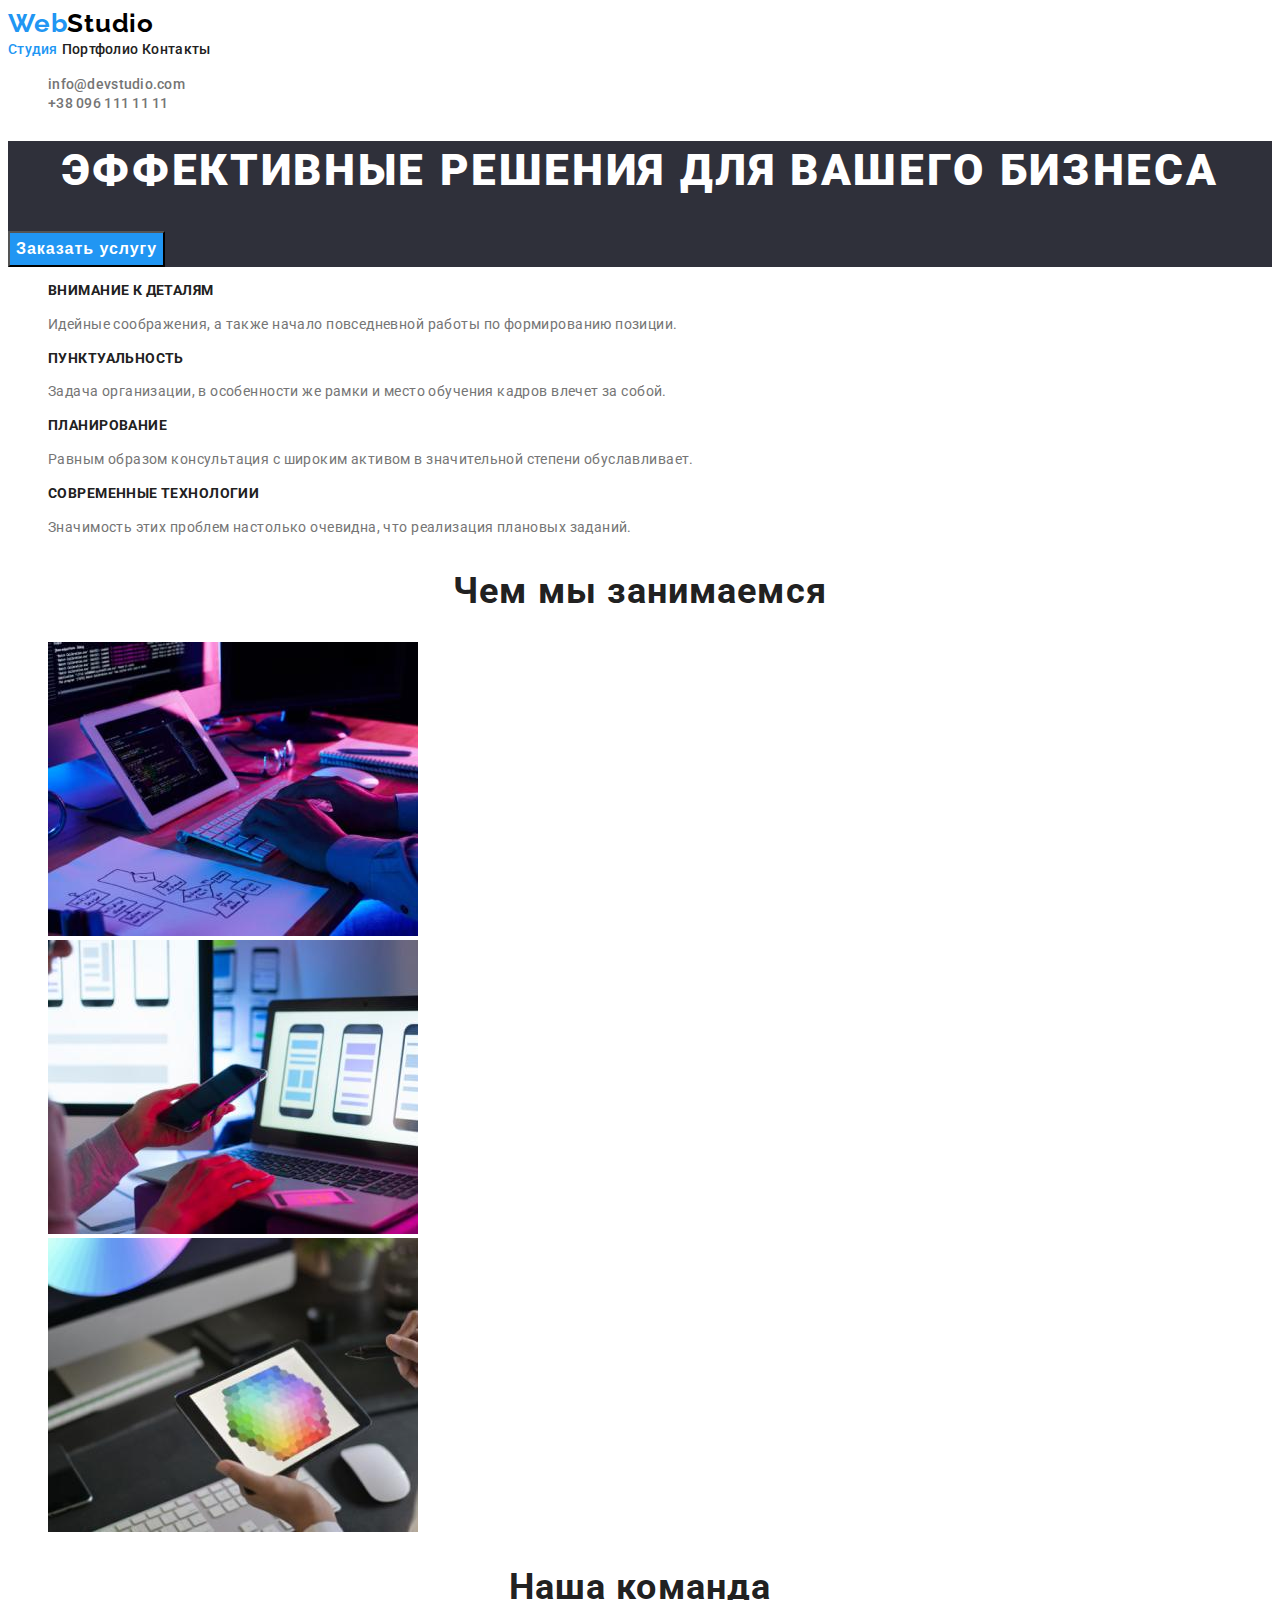
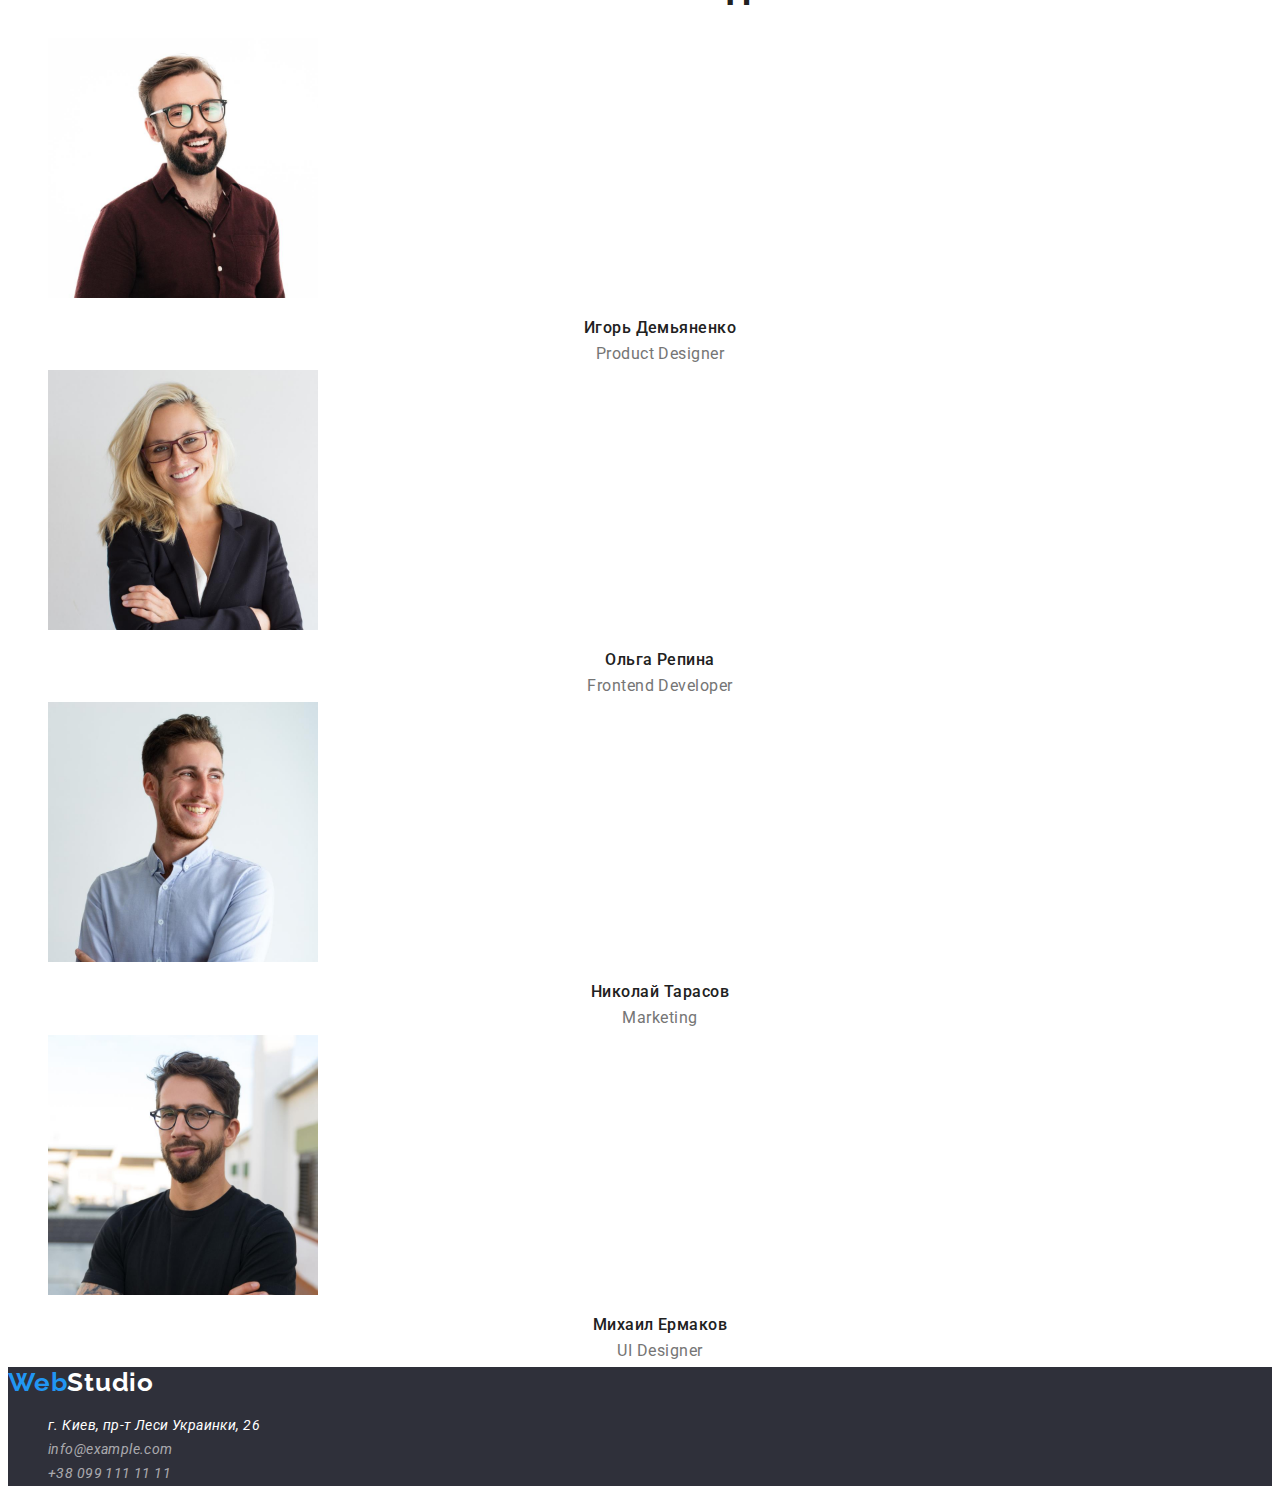
==== commit a4dc0e01: "fixes" ====
--- a/index.html
+++ b/index.html
@@ -7,7 +7,8 @@
     <title>Web Studio</title>
     <link rel="preconnect" href="https://fonts.googleapis.com">
     <link rel="preconnect" href="https://fonts.gstatic.com" crossorigin>
-    <link href="https://fonts.googleapis.com/css2?family=Raleway:wght@700&display=swap" rel="stylesheet">
+    <link href="https://fonts.googleapis.com/css2?family=Raleway:wght@700&family=Roboto:wght@400;500;700;900&display=swap"
+        rel="stylesheet">
     <link rel="stylesheet" href="./css/styles.css" />
 </head>
 <body>
@@ -26,13 +27,13 @@
     <main>
         <section class="hero">
              <h1 class="hero-title">Эффективные решения для вашего бизнеса</h1>
-             <button type="button" class="btn">Заказать услугу</button>
+             <button type="button" class="hero-btn">Заказать услугу</button>
         </section>
         <section class="advantages">
              <h2 class="advantages-title visually-hidden">Наши преимущества</h2>
             <ul class="advantages-list list">
                 <li class="advantages-item">
-                    <h3 zclass="advantages-title">Внимание к деталям</h3>
+                    <h3 class="advantages-title">Внимание к деталям</h3>
                     <p class="advantages-text">Идейные соображения, а также начало повседневной работы по формированию позиции.</p>
                 </li>
                 <li class="advantages-item">
--- a/css/styles.css
+++ b/css/styles.css
@@ -92,7 +92,7 @@
 
 /*----------hero----------*/
 .hero {
-  background-color: var(--secondary-text-color);
+  background-color: #2f303a;
 }
 .hero-title {
   font-weight: 900;
@@ -103,7 +103,7 @@
   text-transform: uppercase;
   color: var(--secondary-title-color);
 }
-.btn {
+.hero-btn {
   font-weight: 700;
   font-size: 16px;
   line-height: 1.87;
@@ -113,6 +113,7 @@
   letter-spacing: 0.06em;
   color: #ffffff;
   background-color: var(--accent-color);
+  cursor: pointer;
 }
 
 /*----------advantages----------*/
@@ -125,7 +126,6 @@
   color: var(--primary-title-color);
 }
 .advantages-text {
-  font-weight: 400;
   font-size: 14px;
   line-height: 1.71;
   letter-spacing: 0.03em;
@@ -152,7 +152,6 @@
   color: var(--primary-title-color);
 }
 .team-text {
-  font-weight: 400;
   font-size: 16px;
   line-height: 1.19px;
   text-align: center;
@@ -161,7 +160,7 @@
 
 /*----------footer----------*/
 .footer {
-  background-color: var(--primary-title-color);
+  background-color: #2f303a;
 }
 .footer-geo-link {
   font-weight: 400;
@@ -185,3 +184,33 @@
 .footer-geo-link:hover {
   color: var(--accent-color);
 }
+/*----------portfolio----------*/
+.portfolio-btn {
+  background-color: #f5f4fa;
+  font-weight: 500;
+  font-size: 16px;
+  line-height: 1.62;
+  text-align: center;
+  letter-spacing: 0.03em;
+  color: #212121;
+  cursor: pointer;
+}
+.portfolio-btn:focus,
+.portfolio-btn:hover {
+  background-color: var(--accent-color);
+  color: #ffffff;
+}
+.portfolio-title {
+  font-weight: 700;
+  font-size: 18px;
+  line-height: 2;
+  letter-spacing: 0.06em;
+
+  color: var(--primary-title-color);
+}
+.portfolio-text {
+  font-size: 16px;
+  line-height: 1.87;
+  letter-spacing: 0.03em;
+  color: var(--primary-text-color);
+}
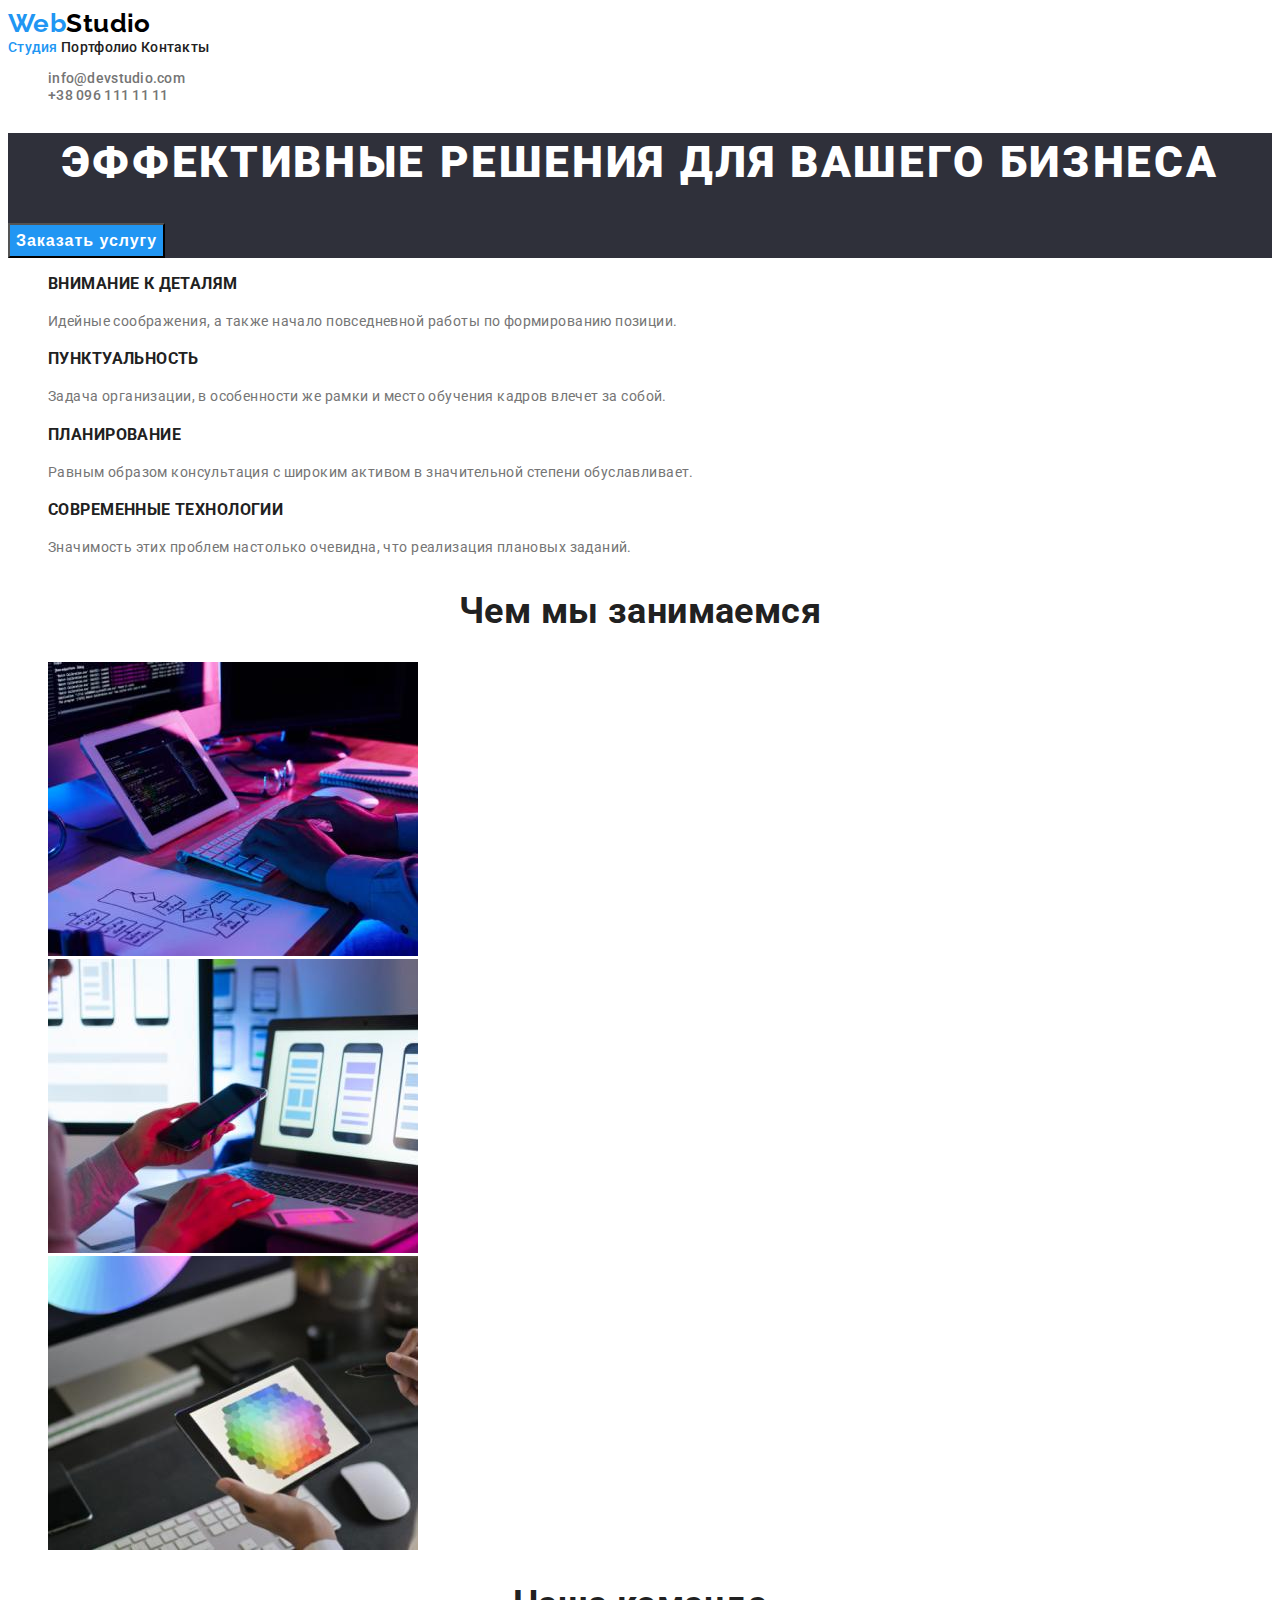
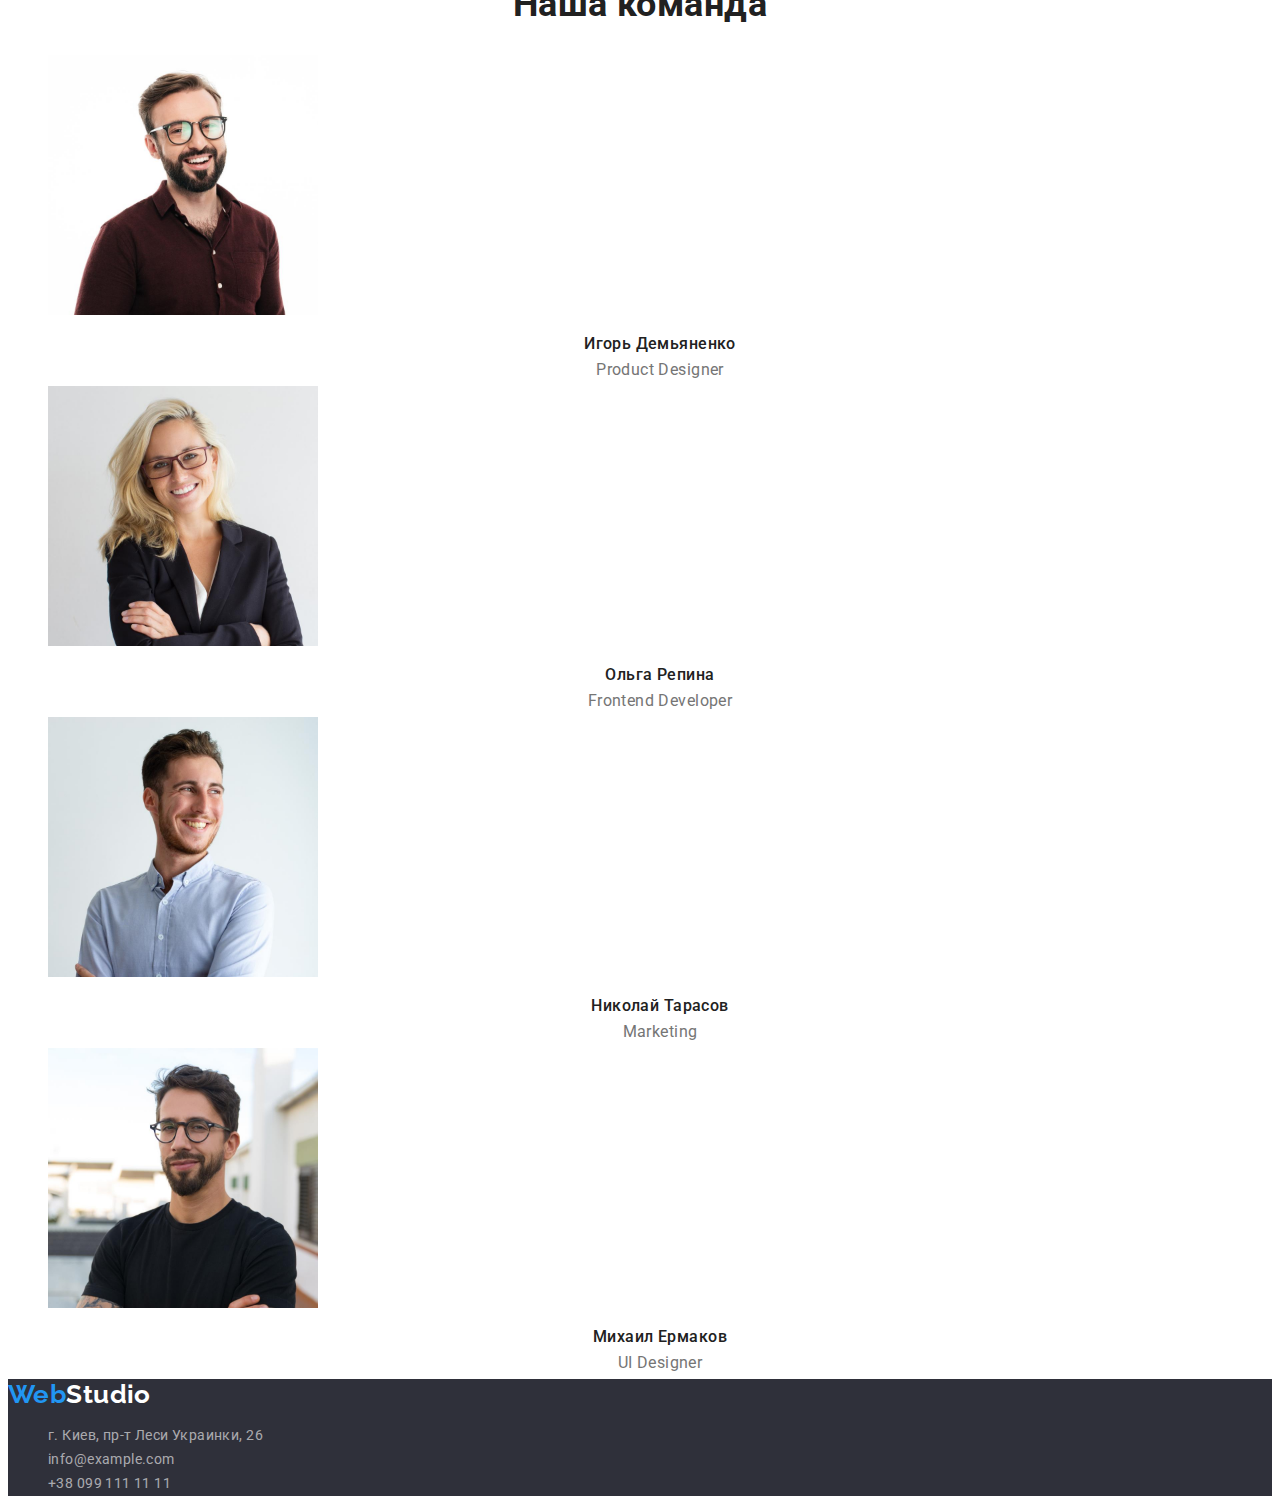
==== commit 1a5cb9c7: "fix misstakes 2" ====
--- a/index.html
+++ b/index.html
@@ -94,7 +94,7 @@
         <a href="./index.html" lang="en" class="logo logo-light link"><span class="web">Web</span>Studio</a>
         <address class="footer-address">
             <ul class="footer-list list">
-                <li><a href="https://goo.gl/maps/Gv21GU76W3sqb3SP8" class="footer-geo-link link">г. Киев, пр-т Леси Украинки, 26</a></li>
+                <li><a href="https://goo.gl/maps/Gv21GU76W3sqb3SP8" class="footer-address-link link">г. Киев, пр-т Леси Украинки, 26</a></li>
                 <li><a href="mailto:info@example.com" class="footer-address-link link">info@example.com</a></li>
                 <li><a href="tell:+380991111111" class="footer-address-link link">+38 099 111 11 11</a></li>
             </ul>           
--- a/css/styles.css
+++ b/css/styles.css
@@ -9,9 +9,12 @@
 :root {
   --primary-text-color: #757575;
   --secondary-text-color: #212121;
-  --primary-title-color: #212121;
   --secondary-title-color: #ffffff;
   --accent-color: #2196f3;
+  --black-color: #000000;
+  --third-bgc-color: #2f303a;
+  --button-bgc-color: #f5f4fa;
+  --address-link-color: rgba(255, 255, 255, 0.6);
 }
 
 .link {
@@ -43,6 +46,9 @@
 body {
   color: var(--primary-text-color);
   font-family: 'Roboto', sans-serif;
+  font-size: 14px;
+  letter-spacing: 0.03em;
+  background-color: var(--secondary-title-color);
 }
 
 /*----------logo----------*/
@@ -51,13 +57,12 @@
   font-weight: 700;
   font-size: 26px;
   line-height: 1.19;
-  letter-spacing: 0.03em;
 }
 .logo-dark {
-  color: #000000;
+  color: var(--black-color);
 }
 .logo-light {
-  color: #ffffff;
+  color: var(--secondary-title-color);
 }
 .web {
   color: var(--accent-color);
@@ -66,10 +71,9 @@
 /*----------nav----------*/
 .nav-link {
   font-weight: 500;
-  font-size: 14px;
   line-height: 1.14;
   letter-spacing: 0.02em;
-  color: #212121;
+  color: var(--secondary-text-color);
 }
 .nav-link:hover,
 .nav-link:focus {
@@ -79,7 +83,6 @@
 /*----------header----------*/
 .header-link {
   font-weight: 500;
-  font-size: 14px;
   line-height: 1.14;
   letter-spacing: 0.02em;
 
@@ -92,7 +95,7 @@
 
 /*----------hero----------*/
 .hero {
-  background-color: #2f303a;
+  background-color: var(--third-bgc-color);
 }
 .hero-title {
   font-weight: 900;
@@ -111,7 +114,7 @@
   align-items: center;
   text-align: center;
   letter-spacing: 0.06em;
-  color: #ffffff;
+  color: var(--secondary-title-color);
   background-color: var(--accent-color);
   cursor: pointer;
 }
@@ -119,16 +122,12 @@
 /*----------advantages----------*/
 .advantages-title {
   font-weight: 700;
-  font-size: 14px;
   line-height: 1.14;
-  letter-spacing: 0.03em;
   text-transform: uppercase;
-  color: var(--primary-title-color);
+  color: var(--secondary-text-color);
 }
 .advantages-text {
-  font-size: 14px;
   line-height: 1.71;
-  letter-spacing: 0.03em;
   color: var(--primary-text-color);
 }
 
@@ -138,8 +137,7 @@
   font-size: 36px;
   line-height: 1.17;
   text-align: center;
-  letter-spacing: 0.03em;
-  color: var(--primary-title-color);
+  color: var(--secondary-text-color);
 }
 
 /*----------team----------*/
@@ -148,57 +146,46 @@
   font-size: 16px;
   line-height: 1.19;
   text-align: center;
-  letter-spacing: 0.03em;
-  color: var(--primary-title-color);
+  color: var(--secondary-text-color);
 }
 .team-text {
   font-size: 16px;
   line-height: 1.19px;
   text-align: center;
-  letter-spacing: 0.03em;
 }
 
 /*----------footer----------*/
 .footer {
-  background-color: #2f303a;
-}
-.footer-geo-link {
-  font-weight: 400;
-  font-size: 14px;
-  line-height: 1.71;
-  letter-spacing: 0.03em;
-  color: #ffffff;
+  background-color: var(--third-bgc-color);
 }
 .footer-address-link {
   font-weight: 400;
-  font-size: 14px;
   line-height: 1.71;
-  letter-spacing: 0.03em;
-  color: rgba(255, 255, 255, 0.6);
+  font-style: normal;
+  color: var(--address-link-color);
 }
 .footer-address-link:focus,
 .footer-address-link:hover {
-  color: var(--accent-color);
+  color: var(--secondary-title-color);
 }
 .footer-geo-link:focus,
 .footer-geo-link:hover {
-  color: var(--accent-color);
+  color: var(--secondary-title-color);
 }
 /*----------portfolio----------*/
 .portfolio-btn {
-  background-color: #f5f4fa;
+  background-color: var(--button-bgc-color);
   font-weight: 500;
   font-size: 16px;
   line-height: 1.62;
   text-align: center;
-  letter-spacing: 0.03em;
-  color: #212121;
+  color: var(--secondary-text-color);
   cursor: pointer;
 }
 .portfolio-btn:focus,
 .portfolio-btn:hover {
   background-color: var(--accent-color);
-  color: #ffffff;
+  color: var(--secondary-title-color);
 }
 .portfolio-title {
   font-weight: 700;
@@ -206,11 +193,10 @@
   line-height: 2;
   letter-spacing: 0.06em;
 
-  color: var(--primary-title-color);
+  color: var(--secondary-text-color);
 }
 .portfolio-text {
   font-size: 16px;
   line-height: 1.87;
-  letter-spacing: 0.03em;
-  color: var(--primary-text-color);
-}
+  color: var(--primary-text-color);
+}
